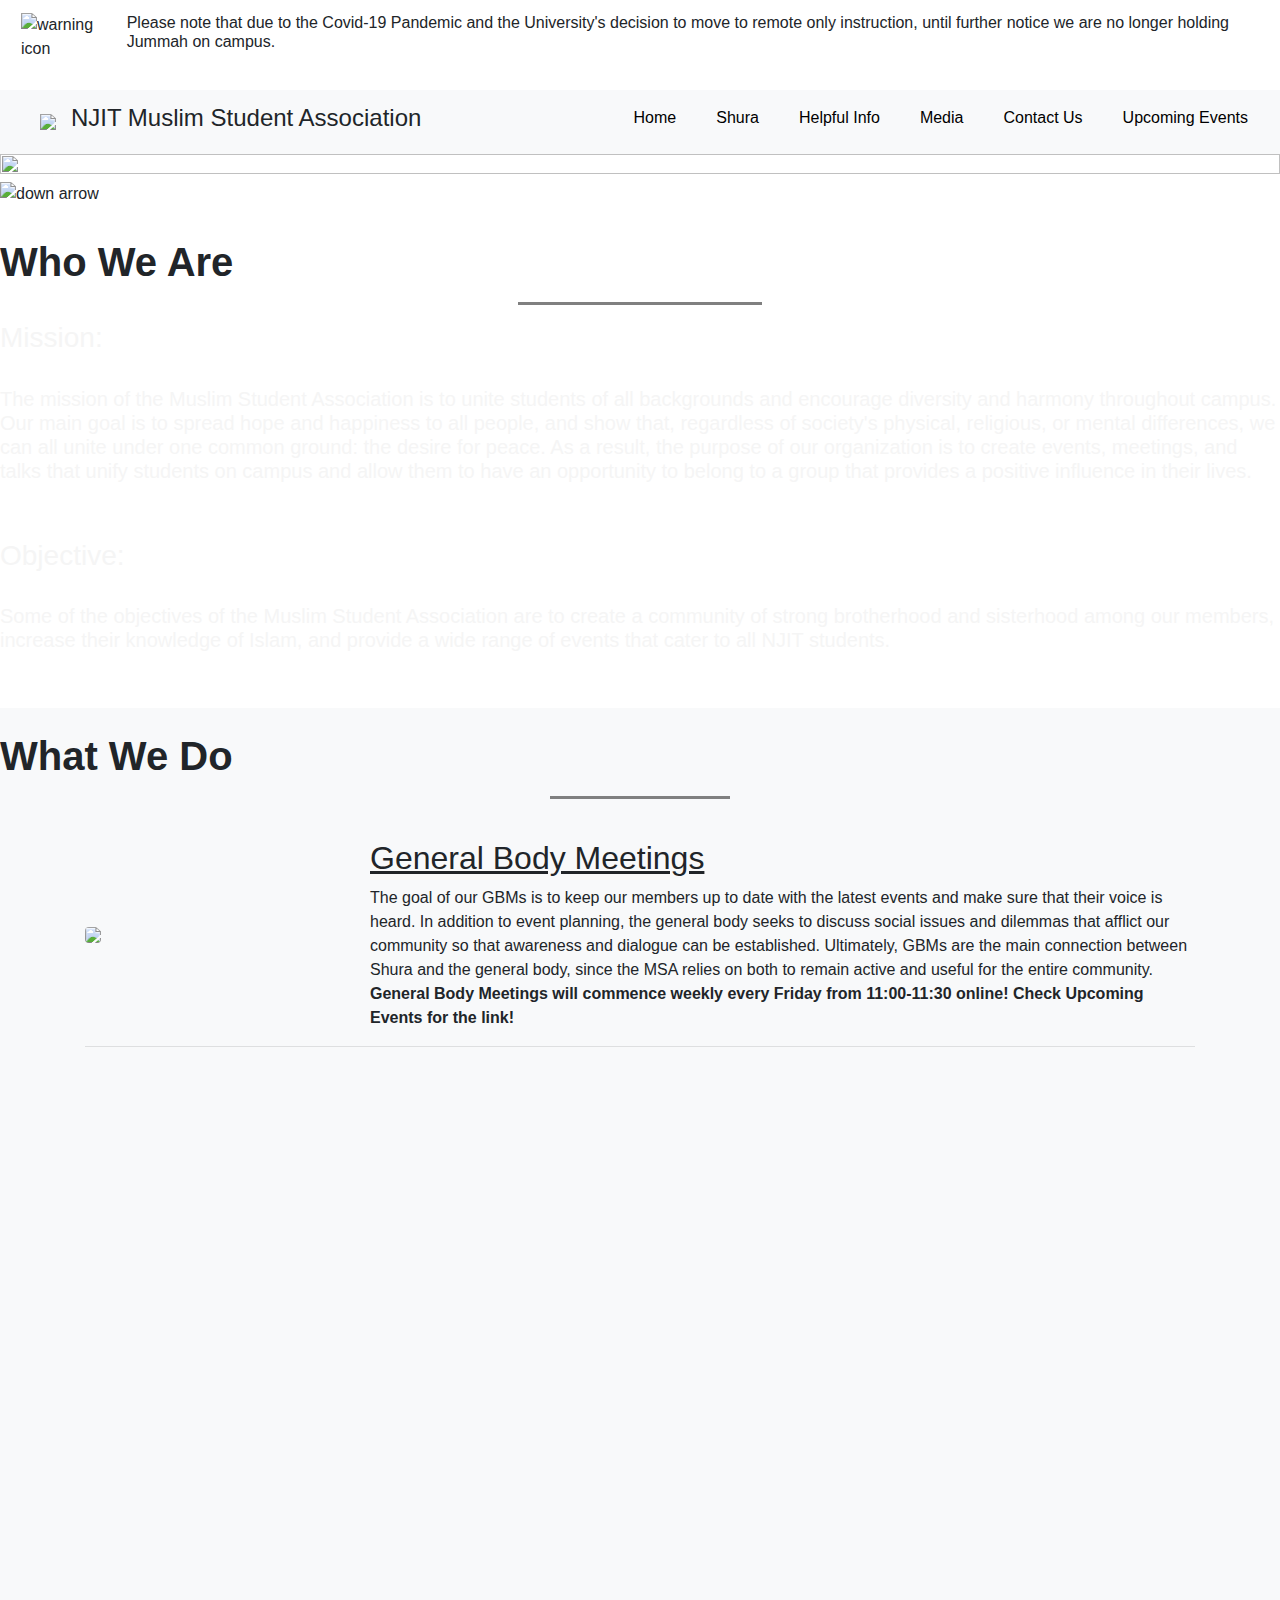
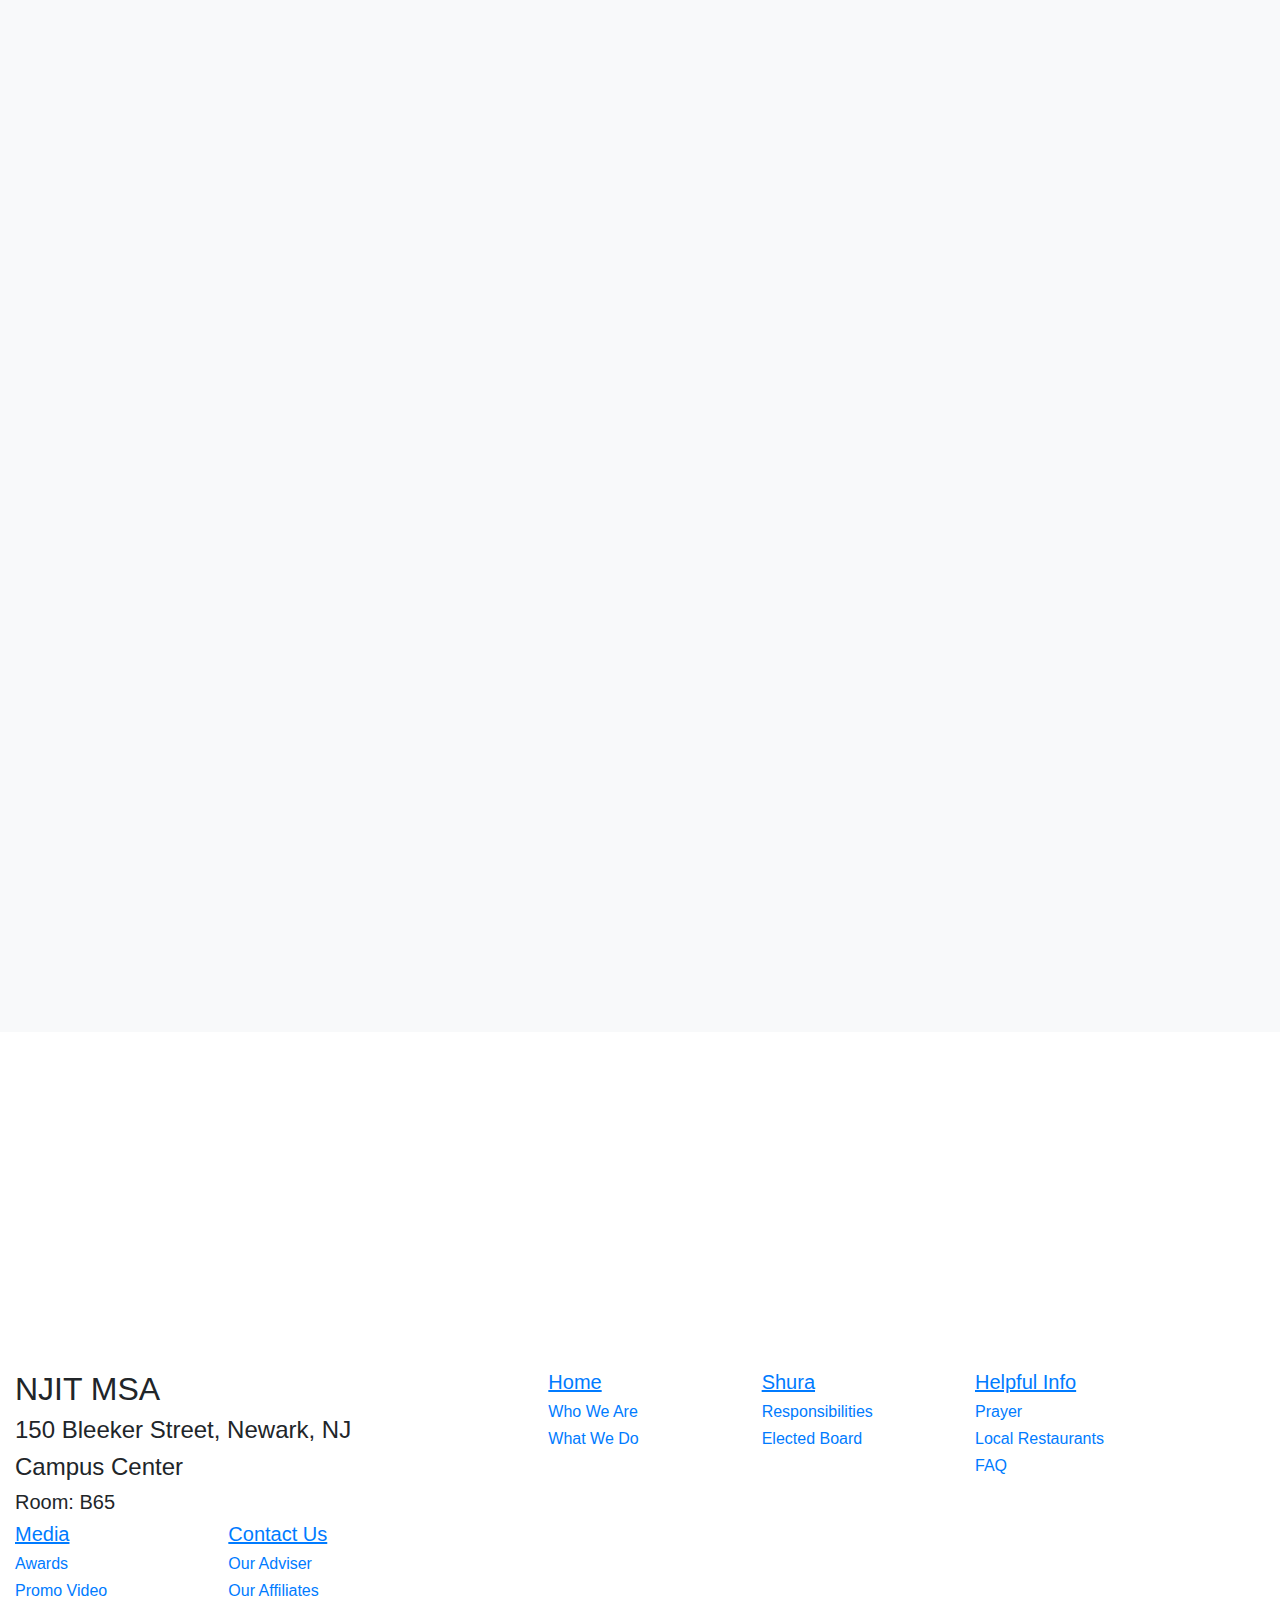
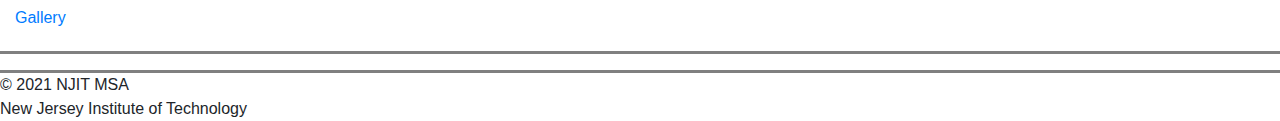
==== index.html @ 6f099ac8 "Footer and shura update, covid alert" ====
<!DOCTYPE html>
<html lang=en>
<head>
<script async src="https://www.googletagmanager.com/gtag/js?id=UA-121225963-1"></script>
<script>window.dataLayer=window.dataLayer||[];function gtag(){dataLayer.push(arguments)}gtag("js",new Date());gtag("config","UA-121225963-1");</script>
<meta charset=utf-8>
<meta name=viewport content="width=device-width, initial-scale=1, shrink-to-fit=no">
<meta name=description content="Official Homepage for the NJIT Muslim Student Association!">
<meta name=keywords content="njit, muslim, muslims, muslim student association, msa, njit msa, njit muslim, njit muslim student association, islam">
<link rel=icon type=image/png sizes=32x32 href=favicon-32x32.png>
<link rel=icon type=image/png sizes=16x16 href=favicon-16x16.png>
<link rel=stylesheet href=https://cdnjs.cloudflare.com/ajax/libs/twitter-bootstrap/4.1.1/css/bootstrap.min.css>
<link rel=stylesheet href=https://cdnjs.cloudflare.com/ajax/libs/animate.css/3.5.2/animate.min.css>
<link rel=stylesheet href=https://use.fontawesome.com/releases/v5.0.13/css/all.css integrity=sha384-DNOHZ68U8hZfKXOrtjWvjxusGo9WQnrNx2sqG0tfsghAvtVlRW3tvkXWZh58N9jp crossorigin=anonymous>
<link rel=stylesheet href=https://cdnjs.cloudflare.com/ajax/libs/fancybox/3.3.5/jquery.fancybox.min.css>
<link rel=stylesheet href=css/mainStyles.css>
<link rel=stylesheet href=css/indexStyles.css>
<title>NJIT MSA</title>
</head>
<body>
    <div class = "alert row">
        <div class = "col-1 alert-icon">
            <img src="Media/icons8-medium-risk-50.png" alt = "warning icon">
        </div>
    <div class = "col-11 alert-text">
        <h6>Please note that due to the Covid-19 Pandemic and the University's decision to move to remote only instruction, until further notice we are no longer holding Jummah on campus.</h6>
    </div>
    </div>
<nav class="navbar sticky-top navbar-light navbar-expand-lg bg-light" style=width:100%>
<a class="ml-4 navbar-brand" style=max-width:30%>
<div class="d-none d-lg-flex" style=display:flex;align-items:center>
<img src=logoThumb.png style=width:13vh href = index.html>
<h4 class="d-none d-lg-block d-xl-none" style=padding-left:4%>NJIT MSA</h4>
<h4 class="d-none d-xl-block" style=padding-left:4%>NJIT Muslim Student Association</h4>
</div>
<span class="d-lg-none navbar-brand">Home</span>
</a>
<button type=button class="navbar-toggler mr-2" data-toggle=collapse data-target=#navbarSupportedContent>
<span class=navbar-toggler-icon></span>
</button>
<div class="collapse navbar-collapse" id=navbarSupportedContent>
<ul class="navbar-nav ml-auto" style=padding-bottom:1%>
<li class="nav-item active">
<a style=color:black href=index.html class="nav-link mr-4 underline_text top">Home</a>
</li>
<li class=nav-item>
<a style=color:black href=shura.html class="nav-link mr-4">Shura</a>
</li>
<li class=nav-item>
<a style=color:black href=helpfulInfo.html class="nav-link mr-4">Helpful Info</a>
</li>
<li class=nav-item>
<a style=color:black href=media.html class="nav-link mr-4">Media</a>
</li>
<li class=nav-item>
<a style=color:black href=contact.html class="nav-link mr-4">Contact Us</a>
</li>
<li class="nav-item mr-2">
<a data-fancybox data-type=iframe data-src="https://calendar.google.com/calendar/embed?src=njitmsa%40gmail.com&ctz=America%2FNew_York" width=100% height=100% frameborder=0 scrolling=no style=color:black class="nav-link frame">Upcoming Events
</a>
</li>
</ul>
</div>
</nav>
<img src=Index/cover1.jpg style=display:none>
<div class="d-none d-lg-block bg">
<div class="wow zoomInUp" data-wow-delay=.7s>
<img src=Index/Welcome.png style=width:100%;height:40%;text-align:center>
</div>
<img src = "double-chevron-down.png" alt = "down arrow" class = down-button>
<!-- <span class="fa-layers fa-fw">
<i class="fas fa-angle-double-down fa-2x down-button down-button2"></i>
<i class="far fa-circle fa-3x down-button"></i>
</span> -->
</div>
<div class="d-lg-none mobile-bg"></div>
<span class=anchor id=About></span>
<div class=about>
<div class=tight>
<div class=row>
<div class=col-12>
<br>
<h3><i></i></h3>
<div class="wow zoomIn" data-wow-delay=.5s>
<h1><b>Who We Are</b></h1>
<hr class="d-none d-md-block" style=width:19%;border-top:3.7px;border-style:solid>
<hr class=d-md-none style=width:55%;border-top:3px;border-style:solid>
</div>
<div class="wow fadeInUpBig" data-wow-delay=.5s>
<h3 style=color:whiteSmoke>Mission:</h3>
<br>
<h5 style=color:whiteSmoke>
The mission of the Muslim Student Association is to unite students of all backgrounds and encourage diversity and harmony throughout campus.
Our main goal is to spread hope and happiness to all people, and show that, regardless of society's physical, religious, or mental differences, we can all unite under one common ground: the desire for peace.
As a result, the purpose of our organization is to create events, meetings, and talks that unify students on campus and allow them to have an opportunity to belong to a group that provides a positive influence in their lives.
</h5>
<br><br>
<h3 style=color:whiteSmoke>Objective:</h3>
<br>
<h5 style=color:whiteSmoke>
Some of the objectives of the Muslim Student Association are to create a community of strong brotherhood and sisterhood among our members, increase their knowledge of Islam, and provide a wide range of events that cater to all NJIT students.
</h5>
<br>
<br>
</div>
</div>
</div>
</div>
</div>
<span class=anchor id=Services></span>
<div class="services bg-light">
<br>
<div class="wow zoomIn" data-wow-delay=.5s>
<h1><b>What We Do</b></h1>
<hr class="d-none d-md-block" style=width:14%;border-top:3px;border-style:solid>
<hr class=d-md-none style=width:55%;border-top:3px;border-style:solid>
</div>
<br>
<div class=container>
<div class="wow fadeInRight" data-wow-delay=.5s>
<div class=row>
<div class="col-12 d-lg-none">
<h2><u>General Body Meetings</u></h2>
<br>
<a href=Index/generalBody.jpg data-fancybox><img class=rounded src=Index/generalBodyThumb.jpg style=width:80%;margin-bottom:2.5vh></a>
</div>
<div class="d-none d-lg-block col-lg-3 my-auto">
<a href=Index/generalBody.jpg data-fancybox class=imgZoom><img class=rounded src=Index/generalBodyThumb.jpg style=width:100%></a>
</div>
<div class="col-12 col-lg-9">
<h2 class="d-none d-lg-block"><u>General Body Meetings</u></h2>
The goal of our GBMs is to keep our members up to date with the latest events and make sure that their voice is heard.
In addition to event planning, the general body seeks to discuss social issues and dilemmas that afflict our community so that awareness and dialogue can be established.
Ultimately, GBMs are the main connection between Shura and the general body, since the MSA relies on both to remain active and useful for the entire community.
<br>
<b>General Body Meetings will commence weekly every Friday from 11:00-11:30 online! Check Upcoming Events for the link!</b>
</div>
</div>
<hr class=divider>
</div>
<div class="wow fadeInLeft" data-wow-delay=.5s>
<div class=row>
<div class="col-12 d-lg-none">
<h2><u>Dawah Meetings</u></h2>
<br>
<a href=Index/dawah.jpg data-fancybox><img class=rounded src=Index/dawah.jpg style=width:80%;margin-bottom:2.5vh></a>
</div>
<div class="col-12 col-lg-9">
<h2 class="d-none d-lg-block"><u>Dawah Meetings</u></h2>
Dawah is a form of worship that requires a general knowledge about Islam.
By conducting Dawah meetings we provide the resources needed in order to
perform the optimal level of dawah for our community.
Our meetings consist of teaching the methedologies as well as acquiring the manners and
charactarisics shown to us by the Prohphet Muhammad (saw).
<br>
<b>Dawah meetings will be held on alternate Mondays from 4:30-5:30. Check Upcoming Events for more details. </b>
</div>
<div class="d-none d-lg-block col-3 my-auto">
<a href=Index/dawah.jpg data-fancybox class=imgZoom><img class=rounded src=Index/dawah.jpg style=width:100%></a>
</div>
</div>
<hr class=divider>
</div>
<div class="wow fadeInRight" data-wow-delay=.5s>
<div class=row>
</div>
</div>
<div class="wow fadeInRight" data-wow-delay=.5s>
<div class=row>
<div class="col-12 d-lg-none">
<h2><u>Volunteering</u></h2>
<br>
<a href=Index/volunteer.jpg data-fancybox><img class=rounded src=Index/volunteerThumb.jpg style=width:80%;margin-bottom:2.5vh></a>
</div>
<div class="d-none d-lg-block col-lg-3 my-auto">
<a href=Index/volunteer.jpg data-fancybox class=imgZoom><img class=rounded src=Index/volunteerThumb.jpg style=width:100%></a>
</div>
<div class="col-12 col-lg-9">
<h2 class="d-none d-lg-block"><u>Volunteering</u></h2>
Need to complete on campus and off campus community service hours?
The MSA holds events at least once a month, either on campus or off campus, where you can get community service hours to fulfill honors requirements.
In the past, we've tutored at the Boys & Girls Club, distributed food to the homeless, and fundraised for local charaties!
<br>
<b>Keep up with our weekly emails and group chats for more information!</b>
</div>
</div>
<hr class=divider>
</div>
<div class="wow fadeInLeft" data-wow-delay=.5s>
<div class=row>
<div class="col-12 d-lg-none">
<h2><u>Academic Review Sessions</u></h2>
<br>
<a href=Index/review.JPG data-fancybox><img class=rounded src=Index/reviewThumb.jpg style=width:80%;margin-bottom:2.5vh></a>
</div>
<div class="col-12 col-lg-9">
<h2 class="d-none d-lg-block"><u>Academic Review Sessions</u></h2>
Have a major exam coming up?
<br>
The MSA holds weekly review sessions where you can
get together with friends and go over lectures, notes, and practice problems.
Our expert tutors are ready to help with Math, Physics, Chemistry, Computer Science, and more!
<br>
<b>Check us out on Discord for more information!</b>
<br>
<a data-fancybox data-type=iframe data-src=https://goo.gl/forms/akD6CHJYrClZzVO13 width=100% style=height:100vh frameborder=0 scrolling=no href=javascript;>
Interested in tutoring? Click here to fill out the form!
</a>
</div>
<div class="d-none d-lg-block col-3 my-auto">
<a href=Index/review.JPG data-fancybox class=imgZoom><img class=rounded src=Index/reviewThumb.jpg style=width:100%></a>
</div>
</div>
<hr class=divider>
</div>
<div class="wow fadeInUp" data-wow-delay=.5s>
<div class=row>
<div class="col-12 d-lg-none">
<h2><u>Brothers & Sisters Game Nights</u></h2>
</div>
<div class="col-6 d-lg-none" style=padding-right:0>
<a href=Index/sistersFull.jpg data-fancybox=brothersAndSistersMobile><img class=rounded src=Index/sisters.jpg style=width:85%;margin-bottom:2.5vh></a>
</div>
<div class="col-6 d-lg-none" style=padding-right:0>
<a href=Index/brothersFull.jpg data-fancybox=brothersAndSistersMobile><img class=rounded src=Index/brothers.jpg style=width:85%;margin-bottom:2.5vh></a>
</div>
<div class="d-none d-lg-block col-3 my-auto">
<a href=Index/sistersFull.jpg data-fancybox=brothersAndSisters class=imgZoom><img class=rounded src=Index/sisters.jpg style=width:100%></a>
</div>
<div class="col-12 col-lg-6">
<h2 class="d-none d-lg-block"><u>Brothers & Sisters Game Nights</u></h2>
Want a night with the boys, or looking to spend time with your sisters?
<br>
We offer separate brothers and sisters nights with fun activities ranging from dodgeball to paint nights!
Meet new people, participate in friendly banter, and take time to relax from the college heat.
</div>
<div class="d-none d-lg-block col-3 my-auto">
<a href=Index/brothersFull.jpg data-fancybox=brothersAndSisters class=imgZoom><img class=rounded src=Index/brothers.jpg style=width:100%></a>
</div>
</div>
<hr class=divider>
</div>
<div class="wow fadeInDown" data-wow-delay=.5s>
<div class=row>
<div class=col-12>
<h2><u>Fun Events</u></h2>
The MSA holds regular events open to all!
<br>
Whether you're looking for knowledge, entertainment, or simply to be in the company of you fellow Muslim peers, there is something for everyone!
</div>
</div>
<br>
<div class="row d-none d-lg-flex">
<div class=col-3>
<a href=Index/event1Full.jpg data-fancybox=events class=imgZoom><img class=rounded src=Index/event1.jpg style=width:100%></a>
</div>
<div class=col-3>
<a href=Index/event2Full.jpg data-fancybox=events class=imgZoom><img class=rounded src=Index/event2.jpg style=width:100%></a>
</div>
<div class=col-3>
<a href=Index/event3Full.jpg data-fancybox=events class=imgZoom><img class=rounded src=Index/event3.jpg style=width:100%></a>
</div>
<div class=col-3>
<a href=Index/event4Full.jpg data-fancybox=events class=imgZoom><img class=rounded src=Index/event4.jpg style=width:100%></a>
</div>
</div>
<div id=IndexCarousel class="col-12 d-lg-none carousel slide" style=padding-left:0 data-ride=carousel>
<div class=carousel-inner>
<div class="carousel-item active">
<img src=Index/event1.jpg class="d-block w-75" style=margin:auto>
</div>
<div class=carousel-item>
<img src=Index/event2.jpg class="d-block w-75" style=margin:auto>
</div>
<div class=carousel-item>
<img src=Index/event3.jpg class="d-block w-75" style=margin:auto>
</div>
<div class=carousel-item>
<img src=Index/event4.jpg class="d-block w-75" style=margin:auto>
</div>
</div>
<a class=carousel-control-prev href=#IndexCarousel role=button data-slide=prev>
<span class=carousel-control-prev-icon></span>
</a>
<a class=carousel-control-next href=#IndexCarousel role=button data-slide=next>
<span class=carousel-control-next-icon></span>
</a>
</div>
<div class=row>
<div class=col-12>
<br>
<a style=color:black href=media.html#Gallery>
<h5>Check Out Our Gallery For More!</h5>
</a>
</div>
</div>
</div>
<div class="wow fadeInUp" data-wow-delay=.5s>
<hr class=divider>
<div class=row>
<div class="col-12 col-lg-4">
<a data-fancybox data-type=iframe data-src=https://goo.gl/forms/98XqROx7Rw4GJpO12 width=100% style=height:100vh frameborder=0 scrolling=no class=frame>
<h3><u>Roommate Matching</u></h3>
<img class=rounded src=Index/roommate.png style=width:50%;height:35vh;max-width:100%>
</a>
<br><br>
<p>
Dorming on campus? Fill out the form below to be placed on our roommate matching list.
We will try our best to pair you up with other residents from within the community!
</p>
</div>
<div class="col-12 col-lg-4">
<a data-fancybox data-type=iframe data-src=https://goo.gl/forms/PVZLiA0KYlwxyQMW2 width=100% style=height:100vh frameborder=0 scrolling=no class=frame>
<h3><u>Book Loans</u></h3>
<img class=rounded src=Index/bookThumb.png style=width:55%;height:35vh;max-width:100%>
</a>
<br><br>
<p>
You heard that right! NJIT MSA has numerous used books that students can borrow for the
semester for FREE! Please submit the form, and we'll get back to you as soon as we can!
</p>
</div>
<div class="col-12 col-lg-4">
<a data-fancybox data-type=iframe data-src=https://goo.gl/forms/BMpfsa46qSitAE7M2 width=100% style=height:100vh frameborder=0 scrolling=no class=frame>
<h3><u>I-Clicker Rentals</u></h3>
<img class=rounded src=Index/iclicker.png style=width:50%;height:35vh;max-width:100%>
</a>
<br><br>
<p>
Need an I-Clicker for the semester? The MSA has many to offer! Fill out the form above, and we'll let you know if one is available!
I-Clickers are offered on a first come, first serve basis.
</p>
</div>
</div>
<br class="d-none d-lg-block"><br class=d-lg-block>
</div>
</div>
</div>
<div id=Email>
<div class=container>
<div class=row>
<div class=col-12>
<br>
<br>
<div class="wow fadeInLeft" data-wow-delay=.5s>
<h1>Interested In Learning More?</h1>
</div>
<br> <br>
<div class="wow fadeInRight" data-wow-delay=.4s>
<h3>Join Our Emailing List To Get All Of The Latest News And Updates!</h3>
</div>
<br>
<div class="wow fadeInUp" data-wow-delay=.4s>
    <a data-fancybox data-type="iframe"
    data-src="https://docs.google.com/forms/d/e/1FAIpQLSeX2ImF7GrGnowOPjek2pqtntBzeTGRV9un71obyGN68rQPVw/viewform?usp=sf_link"
    width="100%" style="height: 100vh;" frameborder="0" scrolling="no" href="javascript:;">
    <button type="button" class="btn btn-lg btn-light">Sign Up!</button></a>
</div>
<br><br>
</div>
</div>
</div>
</div>
<!-- Footer -->
<div class=footer1>
<div class=container-fluid>
<br>
<div class=row>
<div class="col-12 col-lg-5">
<h2>NJIT MSA</h2>
<h4>150 Bleeker Street, Newark, NJ</h4>
<h4>Campus Center</h4>
<h5>Room: B65</h5>
<div class=d-lg-none>
<br><br>
<hr style=width:100%;border-top:1px;border-style:solid>
</div>
</div>
<div class="col-12 col-lg-2">
<a href=index.html>
<h5><u>Home</u></h5>
</a>
<a href=index.html#About>
<h6>Who We Are</h6>
</a>
<a href=index.html#Services>
<h6>What We Do</h6>
</a>
<div class=d-lg-none>
<br><br>
<hr style=width:100%;border-top:1px;border-style:solid>
</div>
</div>
<div class="col-12 col-lg-2">
<a href=shura.html>
<h5><u>Shura</u></h5>
</a>
<a href=shura.html#Responsiblities>
<h6>Responsibilities</h6>
</a>
<a href=shura.html#Board>
<h6>Elected Board</h6>
</a>
<div class=d-lg-none>
<br><br>
<hr style=width:100%;border-top:1px;border-style:solid>
</div>
</div>
<div class="col-12 col-lg-2">
<a href=helpfulInfo.html>
<h5><u>Helpful Info</u></h5>
</a>
<a href=helpfulInfo.html#Prayer>
<h6>Prayer</h6>
</a>
<a href=helpfulInfo.html#Restaurants>
<h6>Local Restaurants</h6>
</a>
<a href=helpfulInfo.html#FAQ>
<h6>FAQ</h6>
</a>
<div class=d-lg-none>
<br><br>
<hr style=width:100%;border-top:1px;border-style:solid>
</div>
</div>
<div class="col-12 col-lg-2">
<a href=media.html>
<h5><u>Media</u></h5>
</a>
<a href=media.html#Awards>
<h6>Awards</h6>
</a>
<a href=media.html#Video>
<h6>Promo Video</h6>
</a>
<a href=media.html#Gallery>
<h6>Gallery</h6>
</a>
<div class=d-lg-none>
<br><br>
<hr style=width:100%;border-top:1px;border-style:solid>
</div>
</div>
<div class="col-12 col-lg-2">
<a href=contact.html>
<h5><u>Contact Us</u></h5>
</a>
<a href=contact.html#Adviser>
<h6>Our Adviser</h6>
</a>
<a href=contact.html#Friends>
<h6>Our Affiliates</h6>
</a>
<div class=d-lg-none>
<br><br>
</div>
</div>
</div>
</div>
</div>
<div class=row>
<div class="col-12 footer2">
<hr style=width:100%;border-top:3px;border-style:solid>
<a href=https://twitter.com/njitmsa target=_blank><i class="fab fa-twitter"></i></a>
<a href=https://www.instagram.com/njitmsa target=_blank><i class="fab fa-instagram"></i></a>
<a href=https://www.facebook.com/NJITMSA/ target=_blank><i class="fab fa-facebook"></i></a>
<a href=https://www.snapchat.com/add/njit_msa target=_blank><i class="fab fa-snapchat-ghost"></i></a>
<a href=https://www.youtube.com/user/njitmsa target=_blank><i class="fab fa-youtube"></i></a>
<a href=https://discord.gg/jjdtUf4 target=_blank><i class="fab fa-discord"></i></a>
<hr style=width:100%;border-top:3px;border-style:solid;margin-bottom:0>
</div>
</div>
<div class=row>
<div class="col-12 footer3">
&copy; 2021 NJIT MSA
<br>
New Jersey Institute of Technology
</div>
</div>
<i class="fas fa-chevron-circle-up fa-3x top-button"></i>
<!-- End Footer -->
<script src=https://cdnjs.cloudflare.com/ajax/libs/jquery/3.2.1/jquery.min.js></script>
<script src=js/jquery.easeScroll.js></script>
<script src=https://cdnjs.cloudflare.com/ajax/libs/twitter-bootstrap/4.1.1/js/bootstrap.min.js integrity=sha384-smHYKdLADwkXOn1EmN1qk/HfnUcbVRZyYmZ4qpPea6sjB/pTJ0euyQp0Mk8ck+5T crossorigin=anonymous></script>
<script src=https://cdnjs.cloudflare.com/ajax/libs/wow/1.1.2/wow.min.js></script>
<script src=https://cdnjs.cloudflare.com/ajax/libs/fancybox/3.3.5/jquery.fancybox.min.js></script>
<script src=js/mainScript.js></script>
<script>new WOW({mobile:false}).init();</script>
<script>$(".down-button").on("click",function(){$("html,body").animate({scrollTop:$("#About").offset().top+"px"},1000,"swing")});</script>
</body>
</html>
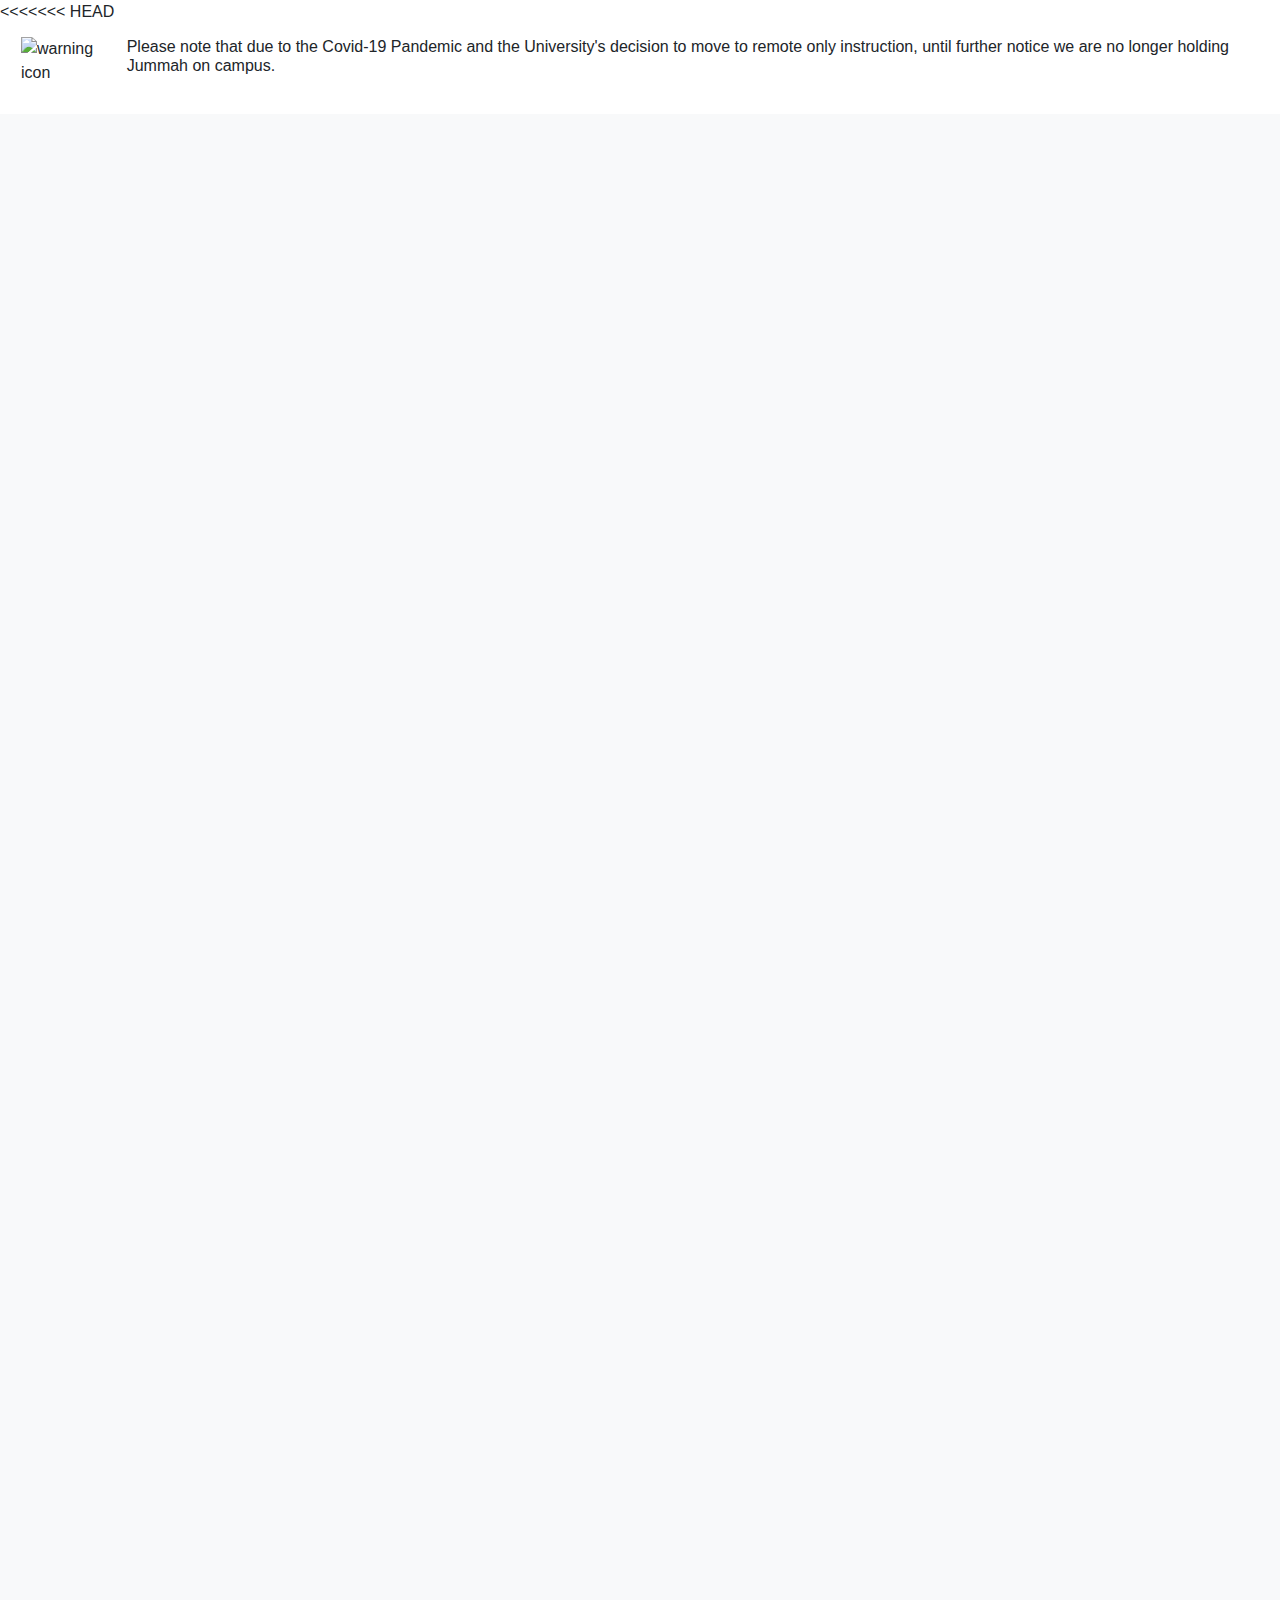
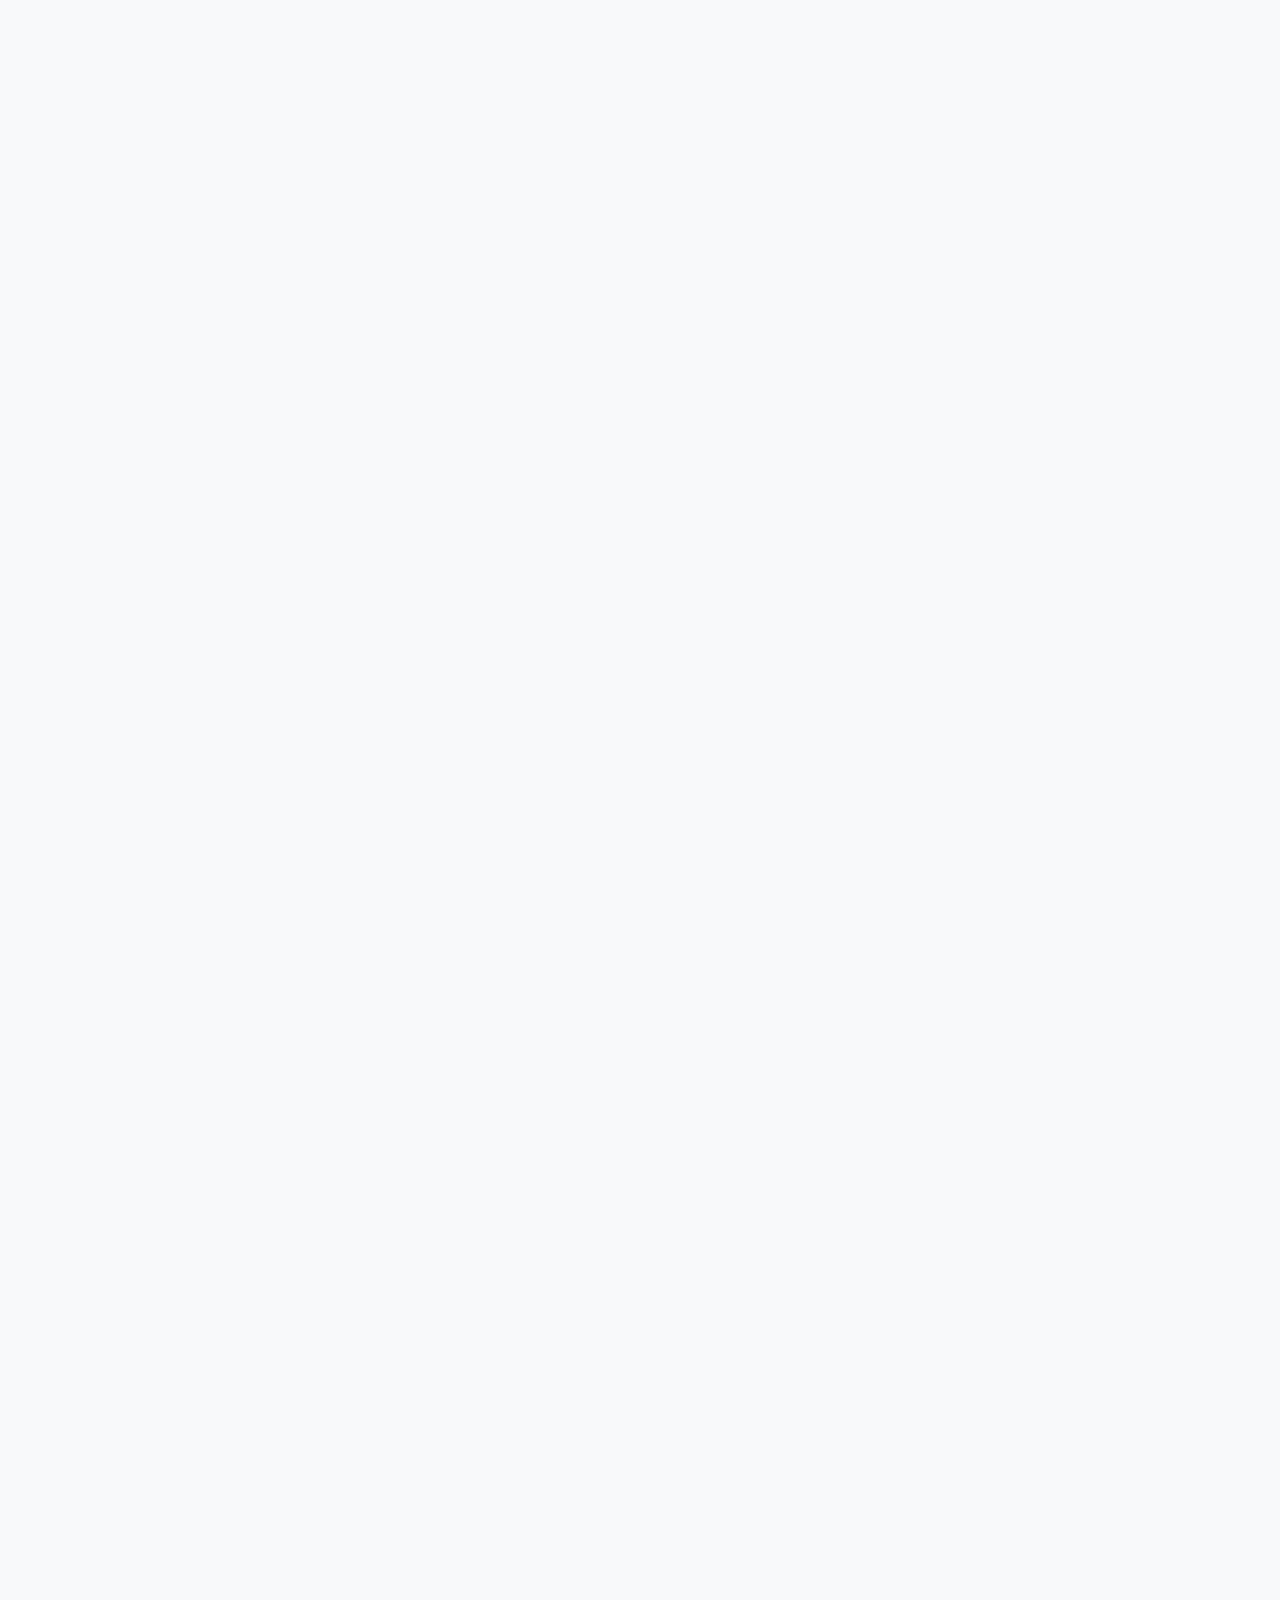
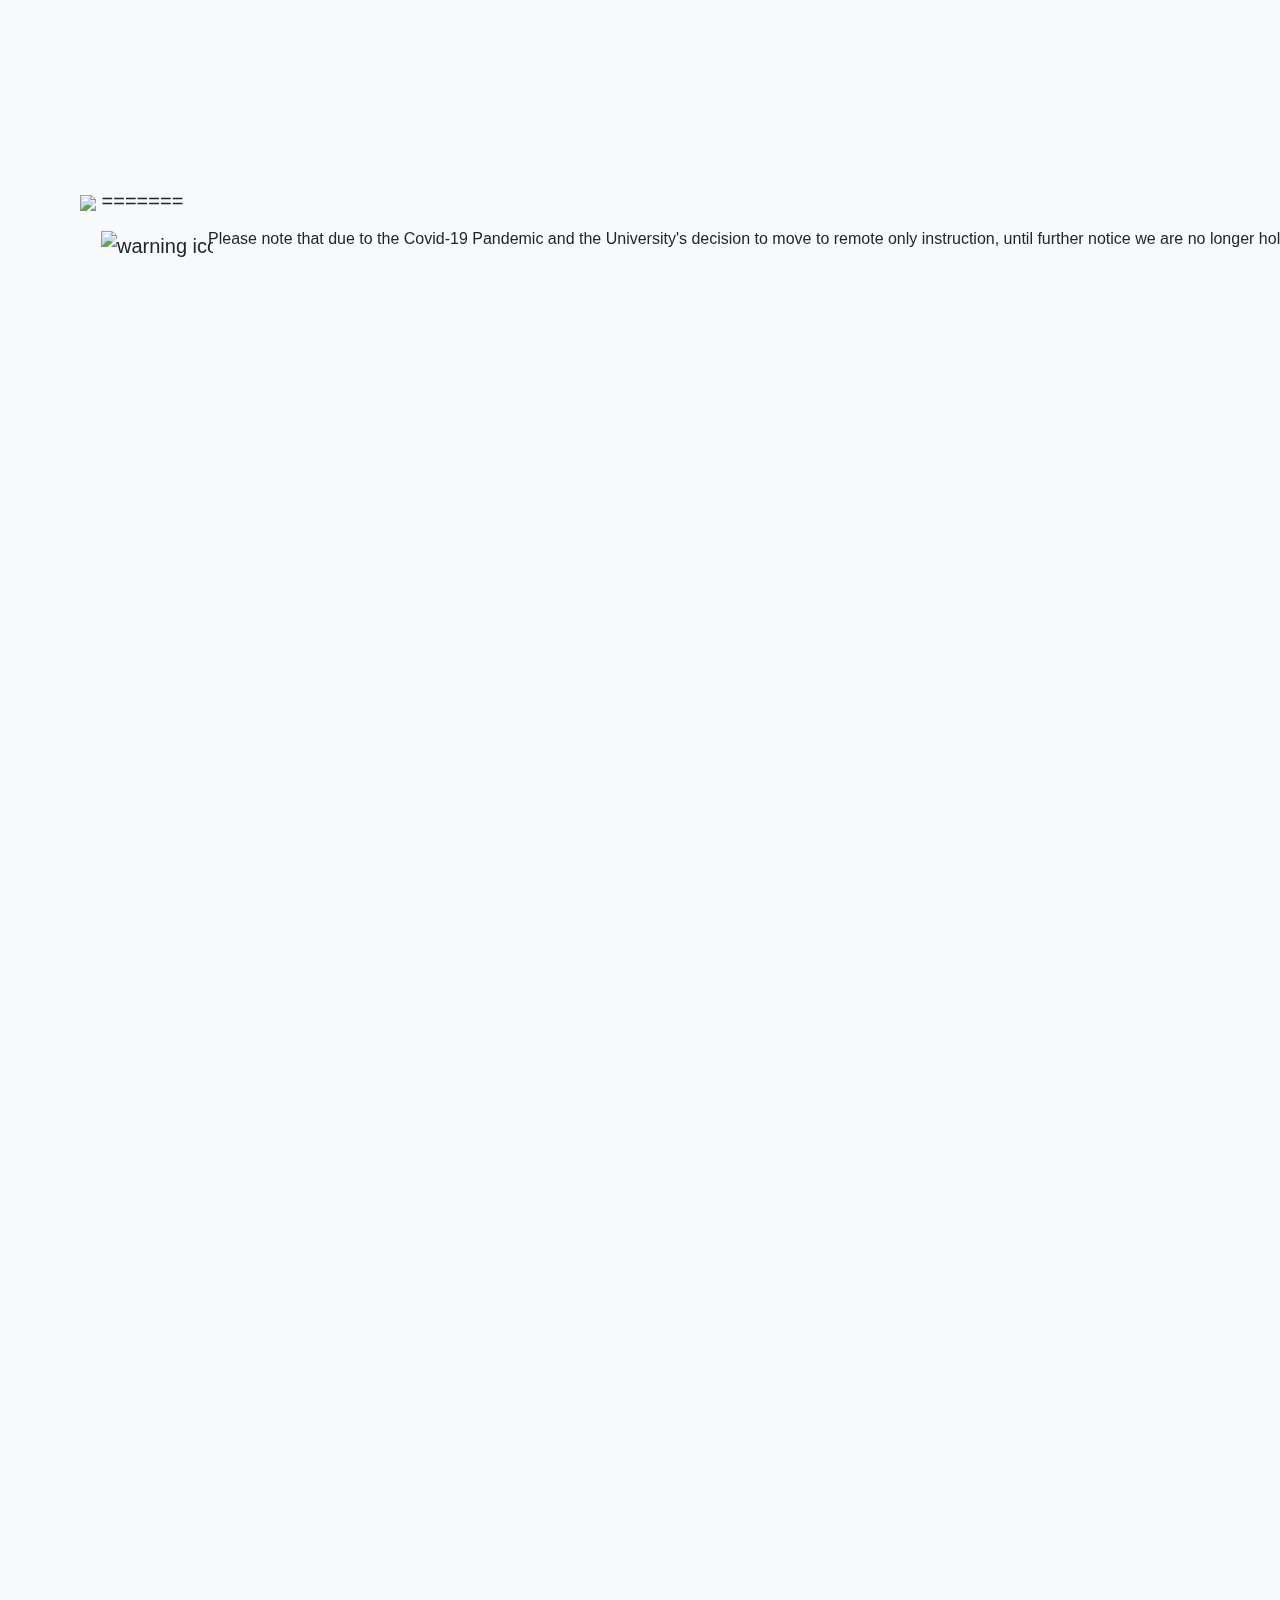
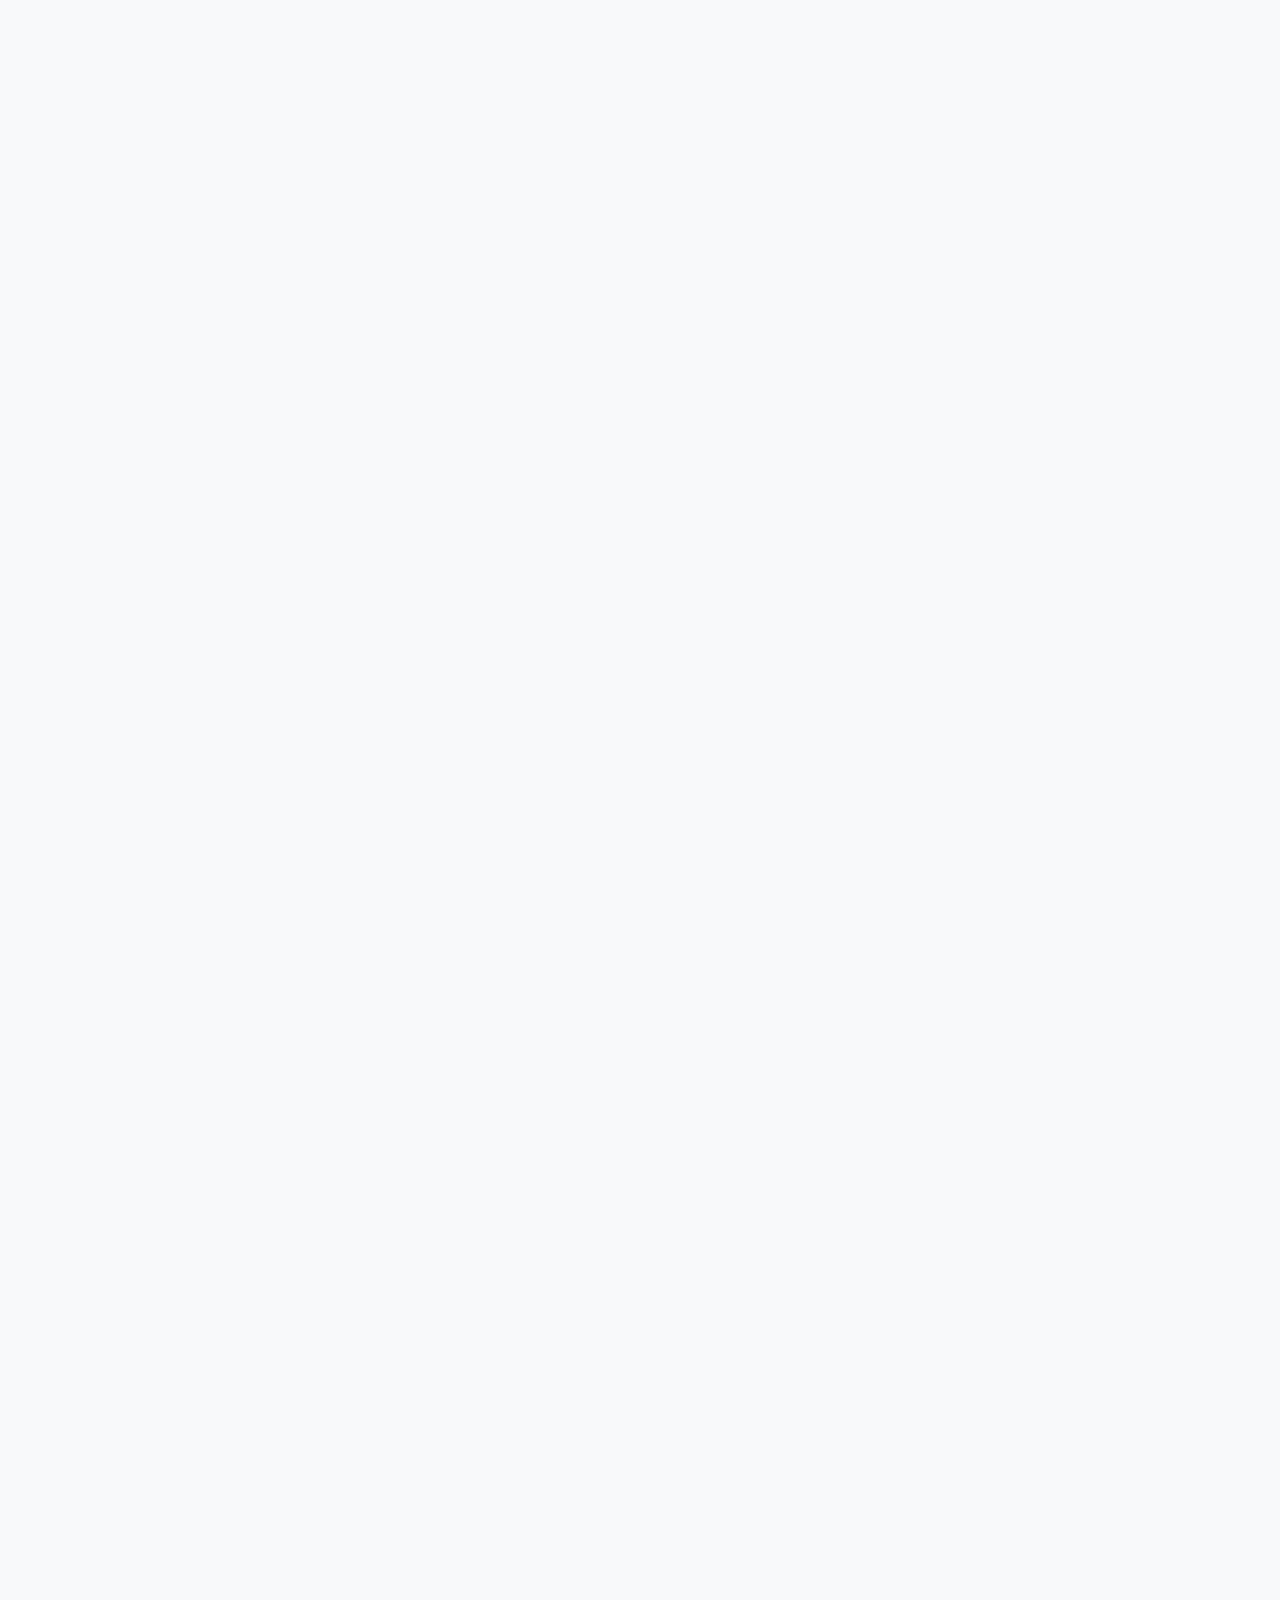
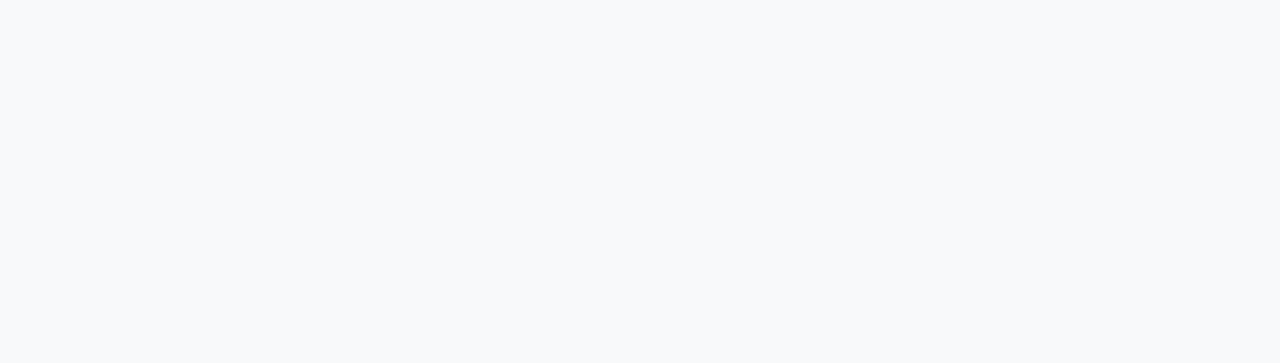
==== commit 3c9679c1: "Add files via upload" ====
--- a/index.html
+++ b/index.html
@@ -1,492 +1,522 @@
-<!DOCTYPE html>
-<html lang=en>
-<head>
-<script async src="https://www.googletagmanager.com/gtag/js?id=UA-121225963-1"></script>
-<script>window.dataLayer=window.dataLayer||[];function gtag(){dataLayer.push(arguments)}gtag("js",new Date());gtag("config","UA-121225963-1");</script>
-<meta charset=utf-8>
-<meta name=viewport content="width=device-width, initial-scale=1, shrink-to-fit=no">
-<meta name=description content="Official Homepage for the NJIT Muslim Student Association!">
-<meta name=keywords content="njit, muslim, muslims, muslim student association, msa, njit msa, njit muslim, njit muslim student association, islam">
-<link rel=icon type=image/png sizes=32x32 href=favicon-32x32.png>
-<link rel=icon type=image/png sizes=16x16 href=favicon-16x16.png>
-<link rel=stylesheet href=https://cdnjs.cloudflare.com/ajax/libs/twitter-bootstrap/4.1.1/css/bootstrap.min.css>
-<link rel=stylesheet href=https://cdnjs.cloudflare.com/ajax/libs/animate.css/3.5.2/animate.min.css>
-<link rel=stylesheet href=https://use.fontawesome.com/releases/v5.0.13/css/all.css integrity=sha384-DNOHZ68U8hZfKXOrtjWvjxusGo9WQnrNx2sqG0tfsghAvtVlRW3tvkXWZh58N9jp crossorigin=anonymous>
-<link rel=stylesheet href=https://cdnjs.cloudflare.com/ajax/libs/fancybox/3.3.5/jquery.fancybox.min.css>
-<link rel=stylesheet href=css/mainStyles.css>
-<link rel=stylesheet href=css/indexStyles.css>
-<title>NJIT MSA</title>
-</head>
-<body>
-    <div class = "alert row">
-        <div class = "col-1 alert-icon">
-            <img src="Media/icons8-medium-risk-50.png" alt = "warning icon">
-        </div>
-    <div class = "col-11 alert-text">
-        <h6>Please note that due to the Covid-19 Pandemic and the University's decision to move to remote only instruction, until further notice we are no longer holding Jummah on campus.</h6>
-    </div>
-    </div>
-<nav class="navbar sticky-top navbar-light navbar-expand-lg bg-light" style=width:100%>
-<a class="ml-4 navbar-brand" style=max-width:30%>
-<div class="d-none d-lg-flex" style=display:flex;align-items:center>
-<img src=logoThumb.png style=width:13vh href = index.html>
-<h4 class="d-none d-lg-block d-xl-none" style=padding-left:4%>NJIT MSA</h4>
-<h4 class="d-none d-xl-block" style=padding-left:4%>NJIT Muslim Student Association</h4>
-</div>
-<span class="d-lg-none navbar-brand">Home</span>
-</a>
-<button type=button class="navbar-toggler mr-2" data-toggle=collapse data-target=#navbarSupportedContent>
-<span class=navbar-toggler-icon></span>
-</button>
-<div class="collapse navbar-collapse" id=navbarSupportedContent>
-<ul class="navbar-nav ml-auto" style=padding-bottom:1%>
-<li class="nav-item active">
-<a style=color:black href=index.html class="nav-link mr-4 underline_text top">Home</a>
-</li>
-<li class=nav-item>
-<a style=color:black href=shura.html class="nav-link mr-4">Shura</a>
-</li>
-<li class=nav-item>
-<a style=color:black href=helpfulInfo.html class="nav-link mr-4">Helpful Info</a>
-</li>
-<li class=nav-item>
-<a style=color:black href=media.html class="nav-link mr-4">Media</a>
-</li>
-<li class=nav-item>
-<a style=color:black href=contact.html class="nav-link mr-4">Contact Us</a>
-</li>
-<li class="nav-item mr-2">
-<a data-fancybox data-type=iframe data-src="https://calendar.google.com/calendar/embed?src=njitmsa%40gmail.com&ctz=America%2FNew_York" width=100% height=100% frameborder=0 scrolling=no style=color:black class="nav-link frame">Upcoming Events
-</a>
-</li>
-</ul>
-</div>
-</nav>
-<img src=Index/cover1.jpg style=display:none>
-<div class="d-none d-lg-block bg">
-<div class="wow zoomInUp" data-wow-delay=.7s>
-<img src=Index/Welcome.png style=width:100%;height:40%;text-align:center>
-</div>
-<img src = "double-chevron-down.png" alt = "down arrow" class = down-button>
-<!-- <span class="fa-layers fa-fw">
-<i class="fas fa-angle-double-down fa-2x down-button down-button2"></i>
-<i class="far fa-circle fa-3x down-button"></i>
-</span> -->
-</div>
-<div class="d-lg-none mobile-bg"></div>
-<span class=anchor id=About></span>
-<div class=about>
-<div class=tight>
-<div class=row>
-<div class=col-12>
-<br>
-<h3><i></i></h3>
-<div class="wow zoomIn" data-wow-delay=.5s>
-<h1><b>Who We Are</b></h1>
-<hr class="d-none d-md-block" style=width:19%;border-top:3.7px;border-style:solid>
-<hr class=d-md-none style=width:55%;border-top:3px;border-style:solid>
-</div>
-<div class="wow fadeInUpBig" data-wow-delay=.5s>
-<h3 style=color:whiteSmoke>Mission:</h3>
-<br>
-<h5 style=color:whiteSmoke>
-The mission of the Muslim Student Association is to unite students of all backgrounds and encourage diversity and harmony throughout campus.
-Our main goal is to spread hope and happiness to all people, and show that, regardless of society's physical, religious, or mental differences, we can all unite under one common ground: the desire for peace.
-As a result, the purpose of our organization is to create events, meetings, and talks that unify students on campus and allow them to have an opportunity to belong to a group that provides a positive influence in their lives.
-</h5>
-<br><br>
-<h3 style=color:whiteSmoke>Objective:</h3>
-<br>
-<h5 style=color:whiteSmoke>
-Some of the objectives of the Muslim Student Association are to create a community of strong brotherhood and sisterhood among our members, increase their knowledge of Islam, and provide a wide range of events that cater to all NJIT students.
-</h5>
-<br>
-<br>
-</div>
-</div>
-</div>
-</div>
-</div>
-<span class=anchor id=Services></span>
-<div class="services bg-light">
-<br>
-<div class="wow zoomIn" data-wow-delay=.5s>
-<h1><b>What We Do</b></h1>
-<hr class="d-none d-md-block" style=width:14%;border-top:3px;border-style:solid>
-<hr class=d-md-none style=width:55%;border-top:3px;border-style:solid>
-</div>
-<br>
-<div class=container>
-<div class="wow fadeInRight" data-wow-delay=.5s>
-<div class=row>
-<div class="col-12 d-lg-none">
-<h2><u>General Body Meetings</u></h2>
-<br>
-<a href=Index/generalBody.jpg data-fancybox><img class=rounded src=Index/generalBodyThumb.jpg style=width:80%;margin-bottom:2.5vh></a>
-</div>
-<div class="d-none d-lg-block col-lg-3 my-auto">
-<a href=Index/generalBody.jpg data-fancybox class=imgZoom><img class=rounded src=Index/generalBodyThumb.jpg style=width:100%></a>
-</div>
-<div class="col-12 col-lg-9">
-<h2 class="d-none d-lg-block"><u>General Body Meetings</u></h2>
-The goal of our GBMs is to keep our members up to date with the latest events and make sure that their voice is heard.
-In addition to event planning, the general body seeks to discuss social issues and dilemmas that afflict our community so that awareness and dialogue can be established.
-Ultimately, GBMs are the main connection between Shura and the general body, since the MSA relies on both to remain active and useful for the entire community.
-<br>
-<b>General Body Meetings will commence weekly every Friday from 11:00-11:30 online! Check Upcoming Events for the link!</b>
-</div>
-</div>
-<hr class=divider>
-</div>
-<div class="wow fadeInLeft" data-wow-delay=.5s>
-<div class=row>
-<div class="col-12 d-lg-none">
-<h2><u>Dawah Meetings</u></h2>
-<br>
-<a href=Index/dawah.jpg data-fancybox><img class=rounded src=Index/dawah.jpg style=width:80%;margin-bottom:2.5vh></a>
-</div>
-<div class="col-12 col-lg-9">
-<h2 class="d-none d-lg-block"><u>Dawah Meetings</u></h2>
-Dawah is a form of worship that requires a general knowledge about Islam.
-By conducting Dawah meetings we provide the resources needed in order to
-perform the optimal level of dawah for our community.
-Our meetings consist of teaching the methedologies as well as acquiring the manners and
-charactarisics shown to us by the Prohphet Muhammad (saw).
-<br>
-<b>Dawah meetings will be held on alternate Mondays from 4:30-5:30. Check Upcoming Events for more details. </b>
-</div>
-<div class="d-none d-lg-block col-3 my-auto">
-<a href=Index/dawah.jpg data-fancybox class=imgZoom><img class=rounded src=Index/dawah.jpg style=width:100%></a>
-</div>
-</div>
-<hr class=divider>
-</div>
-<div class="wow fadeInRight" data-wow-delay=.5s>
-<div class=row>
-</div>
-</div>
-<div class="wow fadeInRight" data-wow-delay=.5s>
-<div class=row>
-<div class="col-12 d-lg-none">
-<h2><u>Volunteering</u></h2>
-<br>
-<a href=Index/volunteer.jpg data-fancybox><img class=rounded src=Index/volunteerThumb.jpg style=width:80%;margin-bottom:2.5vh></a>
-</div>
-<div class="d-none d-lg-block col-lg-3 my-auto">
-<a href=Index/volunteer.jpg data-fancybox class=imgZoom><img class=rounded src=Index/volunteerThumb.jpg style=width:100%></a>
-</div>
-<div class="col-12 col-lg-9">
-<h2 class="d-none d-lg-block"><u>Volunteering</u></h2>
-Need to complete on campus and off campus community service hours?
-The MSA holds events at least once a month, either on campus or off campus, where you can get community service hours to fulfill honors requirements.
-In the past, we've tutored at the Boys & Girls Club, distributed food to the homeless, and fundraised for local charaties!
-<br>
-<b>Keep up with our weekly emails and group chats for more information!</b>
-</div>
-</div>
-<hr class=divider>
-</div>
-<div class="wow fadeInLeft" data-wow-delay=.5s>
-<div class=row>
-<div class="col-12 d-lg-none">
-<h2><u>Academic Review Sessions</u></h2>
-<br>
-<a href=Index/review.JPG data-fancybox><img class=rounded src=Index/reviewThumb.jpg style=width:80%;margin-bottom:2.5vh></a>
-</div>
-<div class="col-12 col-lg-9">
-<h2 class="d-none d-lg-block"><u>Academic Review Sessions</u></h2>
-Have a major exam coming up?
-<br>
-The MSA holds weekly review sessions where you can
-get together with friends and go over lectures, notes, and practice problems.
-Our expert tutors are ready to help with Math, Physics, Chemistry, Computer Science, and more!
-<br>
-<b>Check us out on Discord for more information!</b>
-<br>
-<a data-fancybox data-type=iframe data-src=https://goo.gl/forms/akD6CHJYrClZzVO13 width=100% style=height:100vh frameborder=0 scrolling=no href=javascript;>
-Interested in tutoring? Click here to fill out the form!
-</a>
-</div>
-<div class="d-none d-lg-block col-3 my-auto">
-<a href=Index/review.JPG data-fancybox class=imgZoom><img class=rounded src=Index/reviewThumb.jpg style=width:100%></a>
-</div>
-</div>
-<hr class=divider>
-</div>
-<div class="wow fadeInUp" data-wow-delay=.5s>
-<div class=row>
-<div class="col-12 d-lg-none">
-<h2><u>Brothers & Sisters Game Nights</u></h2>
-</div>
-<div class="col-6 d-lg-none" style=padding-right:0>
-<a href=Index/sistersFull.jpg data-fancybox=brothersAndSistersMobile><img class=rounded src=Index/sisters.jpg style=width:85%;margin-bottom:2.5vh></a>
-</div>
-<div class="col-6 d-lg-none" style=padding-right:0>
-<a href=Index/brothersFull.jpg data-fancybox=brothersAndSistersMobile><img class=rounded src=Index/brothers.jpg style=width:85%;margin-bottom:2.5vh></a>
-</div>
-<div class="d-none d-lg-block col-3 my-auto">
-<a href=Index/sistersFull.jpg data-fancybox=brothersAndSisters class=imgZoom><img class=rounded src=Index/sisters.jpg style=width:100%></a>
-</div>
-<div class="col-12 col-lg-6">
-<h2 class="d-none d-lg-block"><u>Brothers & Sisters Game Nights</u></h2>
-Want a night with the boys, or looking to spend time with your sisters?
-<br>
-We offer separate brothers and sisters nights with fun activities ranging from dodgeball to paint nights!
-Meet new people, participate in friendly banter, and take time to relax from the college heat.
-</div>
-<div class="d-none d-lg-block col-3 my-auto">
-<a href=Index/brothersFull.jpg data-fancybox=brothersAndSisters class=imgZoom><img class=rounded src=Index/brothers.jpg style=width:100%></a>
-</div>
-</div>
-<hr class=divider>
-</div>
-<div class="wow fadeInDown" data-wow-delay=.5s>
-<div class=row>
-<div class=col-12>
-<h2><u>Fun Events</u></h2>
-The MSA holds regular events open to all!
-<br>
-Whether you're looking for knowledge, entertainment, or simply to be in the company of you fellow Muslim peers, there is something for everyone!
-</div>
-</div>
-<br>
-<div class="row d-none d-lg-flex">
-<div class=col-3>
-<a href=Index/event1Full.jpg data-fancybox=events class=imgZoom><img class=rounded src=Index/event1.jpg style=width:100%></a>
-</div>
-<div class=col-3>
-<a href=Index/event2Full.jpg data-fancybox=events class=imgZoom><img class=rounded src=Index/event2.jpg style=width:100%></a>
-</div>
-<div class=col-3>
-<a href=Index/event3Full.jpg data-fancybox=events class=imgZoom><img class=rounded src=Index/event3.jpg style=width:100%></a>
-</div>
-<div class=col-3>
-<a href=Index/event4Full.jpg data-fancybox=events class=imgZoom><img class=rounded src=Index/event4.jpg style=width:100%></a>
-</div>
-</div>
-<div id=IndexCarousel class="col-12 d-lg-none carousel slide" style=padding-left:0 data-ride=carousel>
-<div class=carousel-inner>
-<div class="carousel-item active">
-<img src=Index/event1.jpg class="d-block w-75" style=margin:auto>
-</div>
-<div class=carousel-item>
-<img src=Index/event2.jpg class="d-block w-75" style=margin:auto>
-</div>
-<div class=carousel-item>
-<img src=Index/event3.jpg class="d-block w-75" style=margin:auto>
-</div>
-<div class=carousel-item>
-<img src=Index/event4.jpg class="d-block w-75" style=margin:auto>
-</div>
-</div>
-<a class=carousel-control-prev href=#IndexCarousel role=button data-slide=prev>
-<span class=carousel-control-prev-icon></span>
-</a>
-<a class=carousel-control-next href=#IndexCarousel role=button data-slide=next>
-<span class=carousel-control-next-icon></span>
-</a>
-</div>
-<div class=row>
-<div class=col-12>
-<br>
-<a style=color:black href=media.html#Gallery>
-<h5>Check Out Our Gallery For More!</h5>
-</a>
-</div>
-</div>
-</div>
-<div class="wow fadeInUp" data-wow-delay=.5s>
-<hr class=divider>
-<div class=row>
-<div class="col-12 col-lg-4">
-<a data-fancybox data-type=iframe data-src=https://goo.gl/forms/98XqROx7Rw4GJpO12 width=100% style=height:100vh frameborder=0 scrolling=no class=frame>
-<h3><u>Roommate Matching</u></h3>
-<img class=rounded src=Index/roommate.png style=width:50%;height:35vh;max-width:100%>
-</a>
-<br><br>
-<p>
-Dorming on campus? Fill out the form below to be placed on our roommate matching list.
-We will try our best to pair you up with other residents from within the community!
-</p>
-</div>
-<div class="col-12 col-lg-4">
-<a data-fancybox data-type=iframe data-src=https://goo.gl/forms/PVZLiA0KYlwxyQMW2 width=100% style=height:100vh frameborder=0 scrolling=no class=frame>
-<h3><u>Book Loans</u></h3>
-<img class=rounded src=Index/bookThumb.png style=width:55%;height:35vh;max-width:100%>
-</a>
-<br><br>
-<p>
-You heard that right! NJIT MSA has numerous used books that students can borrow for the
-semester for FREE! Please submit the form, and we'll get back to you as soon as we can!
-</p>
-</div>
-<div class="col-12 col-lg-4">
-<a data-fancybox data-type=iframe data-src=https://goo.gl/forms/BMpfsa46qSitAE7M2 width=100% style=height:100vh frameborder=0 scrolling=no class=frame>
-<h3><u>I-Clicker Rentals</u></h3>
-<img class=rounded src=Index/iclicker.png style=width:50%;height:35vh;max-width:100%>
-</a>
-<br><br>
-<p>
-Need an I-Clicker for the semester? The MSA has many to offer! Fill out the form above, and we'll let you know if one is available!
-I-Clickers are offered on a first come, first serve basis.
-</p>
-</div>
-</div>
-<br class="d-none d-lg-block"><br class=d-lg-block>
-</div>
-</div>
-</div>
-<div id=Email>
-<div class=container>
-<div class=row>
-<div class=col-12>
-<br>
-<br>
-<div class="wow fadeInLeft" data-wow-delay=.5s>
-<h1>Interested In Learning More?</h1>
-</div>
-<br> <br>
-<div class="wow fadeInRight" data-wow-delay=.4s>
-<h3>Join Our Emailing List To Get All Of The Latest News And Updates!</h3>
-</div>
-<br>
-<div class="wow fadeInUp" data-wow-delay=.4s>
-    <a data-fancybox data-type="iframe"
-    data-src="https://docs.google.com/forms/d/e/1FAIpQLSeX2ImF7GrGnowOPjek2pqtntBzeTGRV9un71obyGN68rQPVw/viewform?usp=sf_link"
-    width="100%" style="height: 100vh;" frameborder="0" scrolling="no" href="javascript:;">
-    <button type="button" class="btn btn-lg btn-light">Sign Up!</button></a>
-</div>
-<br><br>
-</div>
-</div>
-</div>
-</div>
-<!-- Footer -->
-<div class=footer1>
-<div class=container-fluid>
-<br>
-<div class=row>
-<div class="col-12 col-lg-5">
-<h2>NJIT MSA</h2>
-<h4>150 Bleeker Street, Newark, NJ</h4>
-<h4>Campus Center</h4>
-<h5>Room: B65</h5>
-<div class=d-lg-none>
-<br><br>
-<hr style=width:100%;border-top:1px;border-style:solid>
-</div>
-</div>
-<div class="col-12 col-lg-2">
-<a href=index.html>
-<h5><u>Home</u></h5>
-</a>
-<a href=index.html#About>
-<h6>Who We Are</h6>
-</a>
-<a href=index.html#Services>
-<h6>What We Do</h6>
-</a>
-<div class=d-lg-none>
-<br><br>
-<hr style=width:100%;border-top:1px;border-style:solid>
-</div>
-</div>
-<div class="col-12 col-lg-2">
-<a href=shura.html>
-<h5><u>Shura</u></h5>
-</a>
-<a href=shura.html#Responsiblities>
-<h6>Responsibilities</h6>
-</a>
-<a href=shura.html#Board>
-<h6>Elected Board</h6>
-</a>
-<div class=d-lg-none>
-<br><br>
-<hr style=width:100%;border-top:1px;border-style:solid>
-</div>
-</div>
-<div class="col-12 col-lg-2">
-<a href=helpfulInfo.html>
-<h5><u>Helpful Info</u></h5>
-</a>
-<a href=helpfulInfo.html#Prayer>
-<h6>Prayer</h6>
-</a>
-<a href=helpfulInfo.html#Restaurants>
-<h6>Local Restaurants</h6>
-</a>
-<a href=helpfulInfo.html#FAQ>
-<h6>FAQ</h6>
-</a>
-<div class=d-lg-none>
-<br><br>
-<hr style=width:100%;border-top:1px;border-style:solid>
-</div>
-</div>
-<div class="col-12 col-lg-2">
-<a href=media.html>
-<h5><u>Media</u></h5>
-</a>
-<a href=media.html#Awards>
-<h6>Awards</h6>
-</a>
-<a href=media.html#Video>
-<h6>Promo Video</h6>
-</a>
-<a href=media.html#Gallery>
-<h6>Gallery</h6>
-</a>
-<div class=d-lg-none>
-<br><br>
-<hr style=width:100%;border-top:1px;border-style:solid>
-</div>
-</div>
-<div class="col-12 col-lg-2">
-<a href=contact.html>
-<h5><u>Contact Us</u></h5>
-</a>
-<a href=contact.html#Adviser>
-<h6>Our Adviser</h6>
-</a>
-<a href=contact.html#Friends>
-<h6>Our Affiliates</h6>
-</a>
-<div class=d-lg-none>
-<br><br>
-</div>
-</div>
-</div>
-</div>
-</div>
-<div class=row>
-<div class="col-12 footer2">
-<hr style=width:100%;border-top:3px;border-style:solid>
-<a href=https://twitter.com/njitmsa target=_blank><i class="fab fa-twitter"></i></a>
-<a href=https://www.instagram.com/njitmsa target=_blank><i class="fab fa-instagram"></i></a>
-<a href=https://www.facebook.com/NJITMSA/ target=_blank><i class="fab fa-facebook"></i></a>
-<a href=https://www.snapchat.com/add/njit_msa target=_blank><i class="fab fa-snapchat-ghost"></i></a>
-<a href=https://www.youtube.com/user/njitmsa target=_blank><i class="fab fa-youtube"></i></a>
-<a href=https://discord.gg/jjdtUf4 target=_blank><i class="fab fa-discord"></i></a>
-<hr style=width:100%;border-top:3px;border-style:solid;margin-bottom:0>
-</div>
-</div>
-<div class=row>
-<div class="col-12 footer3">
-&copy; 2021 NJIT MSA
-<br>
-New Jersey Institute of Technology
-</div>
-</div>
-<i class="fas fa-chevron-circle-up fa-3x top-button"></i>
-<!-- End Footer -->
-<script src=https://cdnjs.cloudflare.com/ajax/libs/jquery/3.2.1/jquery.min.js></script>
-<script src=js/jquery.easeScroll.js></script>
-<script src=https://cdnjs.cloudflare.com/ajax/libs/twitter-bootstrap/4.1.1/js/bootstrap.min.js integrity=sha384-smHYKdLADwkXOn1EmN1qk/HfnUcbVRZyYmZ4qpPea6sjB/pTJ0euyQp0Mk8ck+5T crossorigin=anonymous></script>
-<script src=https://cdnjs.cloudflare.com/ajax/libs/wow/1.1.2/wow.min.js></script>
-<script src=https://cdnjs.cloudflare.com/ajax/libs/fancybox/3.3.5/jquery.fancybox.min.js></script>
-<script src=js/mainScript.js></script>
-<script>new WOW({mobile:false}).init();</script>
-<script>$(".down-button").on("click",function(){$("html,body").animate({scrollTop:$("#About").offset().top+"px"},1000,"swing")});</script>
-</body>
+<!DOCTYPE html>
+<html lang=en>
+<head>
+<script async src="https://www.googletagmanager.com/gtag/js?id=UA-121225963-1"></script>
+<script>window.dataLayer=window.dataLayer||[];function gtag(){dataLayer.push(arguments)}gtag("js",new Date());gtag("config","UA-121225963-1");</script>
+<meta charset=utf-8>
+<meta name=viewport content="width=device-width, initial-scale=1, shrink-to-fit=no">
+<meta name=description content="Official Homepage for the NJIT Muslim Student Association!">
+<meta name=keywords content="njit, muslim, muslims, muslim student association, msa, njit msa, njit muslim, njit muslim student association, islam">
+<link rel=icon type=image/png sizes=32x32 href=favicon-32x32.png>
+<link rel=icon type=image/png sizes=16x16 href=favicon-16x16.png>
+<link rel=stylesheet href=https://cdnjs.cloudflare.com/ajax/libs/twitter-bootstrap/4.1.1/css/bootstrap.min.css>
+<link rel=stylesheet href=https://cdnjs.cloudflare.com/ajax/libs/animate.css/3.5.2/animate.min.css>
+<link rel=stylesheet href=https://use.fontawesome.com/releases/v5.0.13/css/all.css integrity=sha384-DNOHZ68U8hZfKXOrtjWvjxusGo9WQnrNx2sqG0tfsghAvtVlRW3tvkXWZh58N9jp crossorigin=anonymous>
+<link rel=stylesheet href=https://cdnjs.cloudflare.com/ajax/libs/fancybox/3.3.5/jquery.fancybox.min.css>
+<link rel=stylesheet href=css/mainStyles.css>
+<link rel=stylesheet href=css/indexStyles.css>
+<title>NJIT MSA</title>
+</head>
+<body>
+<<<<<<< HEAD
+<div class="alert row">
+<div class="col-1 alert-icon">
+<img src=Media/icons8-medium-risk-50.png alt="warning icon">
+</div>
+<div class="col-11 alert-text">
+<h6>Please note that due to the Covid-19 Pandemic and the University's decision to move to remote only instruction, until further notice we are no longer holding Jummah on campus.</h6>
+</div>
+</div>
+<nav class="navbar sticky-top navbar-light navbar-expand-lg bg-light" style=width:100%>
+<a class="ml-4 navbar-brand" style=max-width:30%>
+<div class="d-none d-lg-flex" style=display:flex;align-items:center>
+<img src=logoThumb.png style=width:13vh href=index.html>
+=======
+    <div class = "alert row">
+        <div class = "col-1 alert-icon">
+            <img src="Media/icons8-medium-risk-50.png" alt = "warning icon">
+        </div>
+    <div class = "col-11 alert-text">
+        <h6>Please note that due to the Covid-19 Pandemic and the University's decision to move to remote only instruction, until further notice we are no longer holding Jummah on campus.</h6>
+    </div>
+    </div>
+<nav class="navbar sticky-top navbar-light navbar-expand-lg bg-light" style=width:100%>
+<a class="ml-4 navbar-brand" style=max-width:30%>
+<div class="d-none d-lg-flex" style=display:flex;align-items:center>
+<img src=logoThumb.png style=width:13vh href = index.html>
+>>>>>>> 6f099ac8e6c436ac278af761dca287b9f59112b8
+<h4 class="d-none d-lg-block d-xl-none" style=padding-left:4%>NJIT MSA</h4>
+<h4 class="d-none d-xl-block" style=padding-left:4%>NJIT Muslim Student Association</h4>
+</div>
+<span class="d-lg-none navbar-brand">Home</span>
+</a>
+<button type=button class="navbar-toggler mr-2" data-toggle=collapse data-target=#navbarSupportedContent>
+<span class=navbar-toggler-icon></span>
+</button>
+<div class="collapse navbar-collapse" id=navbarSupportedContent>
+<ul class="navbar-nav ml-auto" style=padding-bottom:1%>
+<li class="nav-item active">
+<a style=color:black href=index.html class="nav-link mr-4 underline_text top">Home</a>
+</li>
+<li class=nav-item>
+<a style=color:black href=shura.html class="nav-link mr-4">Shura</a>
+</li>
+<li class=nav-item>
+<a style=color:black href=helpfulInfo.html class="nav-link mr-4">Helpful Info</a>
+</li>
+<li class=nav-item>
+<a style=color:black href=media.html class="nav-link mr-4">Media</a>
+</li>
+<li class=nav-item>
+<a style=color:black href=contact.html class="nav-link mr-4">Contact Us</a>
+</li>
+<li class="nav-item mr-2">
+<a data-fancybox data-type=iframe data-src="https://calendar.google.com/calendar/embed?src=njitmsa%40gmail.com&ctz=America%2FNew_York" width=100% height=100% frameborder=0 scrolling=no style=color:black class="nav-link frame">Upcoming Events
+</a>
+</li>
+</ul>
+</div>
+</nav>
+<img src=Index/cover1.jpg style=display:none>
+<div class="d-none d-lg-block bg">
+<div class="wow zoomInUp" data-wow-delay=.7s>
+<img src=Index/Welcome.png style=width:100%;height:40%;text-align:center>
+</div>
+<<<<<<< HEAD
+<img src=double-chevron-down.png alt="down arrow" class=down-button>
+=======
+<img src = "double-chevron-down.png" alt = "down arrow" class = down-button>
+<!-- <span class="fa-layers fa-fw">
+<i class="fas fa-angle-double-down fa-2x down-button down-button2"></i>
+<i class="far fa-circle fa-3x down-button"></i>
+</span> -->
+>>>>>>> 6f099ac8e6c436ac278af761dca287b9f59112b8
+</div>
+<div class="d-lg-none mobile-bg"></div>
+<span class=anchor id=About></span>
+<div class=about>
+<div class=tight>
+<div class=row>
+<div class=col-12>
+<br>
+<h3><i></i></h3>
+<div class="wow zoomIn" data-wow-delay=.5s>
+<h1><b>Who We Are</b></h1>
+<hr class="d-none d-md-block" style=width:19%;border-top:3.7px;border-style:solid>
+<hr class=d-md-none style=width:55%;border-top:3px;border-style:solid>
+</div>
+<div class="wow fadeInUpBig" data-wow-delay=.5s>
+<h3 style=color:whiteSmoke>Mission:</h3>
+<br>
+<h5 style=color:whiteSmoke>
+The mission of the Muslim Student Association is to unite students of all backgrounds and encourage diversity and harmony throughout campus.
+Our main goal is to spread hope and happiness to all people, and show that, regardless of society's physical, religious, or mental differences, we can all unite under one common ground: the desire for peace.
+As a result, the purpose of our organization is to create events, meetings, and talks that unify students on campus and allow them to have an opportunity to belong to a group that provides a positive influence in their lives.
+</h5>
+<br><br>
+<h3 style=color:whiteSmoke>Objective:</h3>
+<br>
+<h5 style=color:whiteSmoke>
+Some of the objectives of the Muslim Student Association are to create a community of strong brotherhood and sisterhood among our members, increase their knowledge of Islam, and provide a wide range of events that cater to all NJIT students.
+</h5>
+<br>
+<br>
+</div>
+</div>
+</div>
+</div>
+</div>
+<span class=anchor id=Services></span>
+<div class="services bg-light">
+<br>
+<div class="wow zoomIn" data-wow-delay=.5s>
+<h1><b>What We Do</b></h1>
+<hr class="d-none d-md-block" style=width:14%;border-top:3px;border-style:solid>
+<hr class=d-md-none style=width:55%;border-top:3px;border-style:solid>
+</div>
+<br>
+<div class=container>
+<div class="wow fadeInRight" data-wow-delay=.5s>
+<div class=row>
+<div class="col-12 d-lg-none">
+<h2><u>General Body Meetings</u></h2>
+<br>
+<a href=Index/generalBody.jpg data-fancybox><img class=rounded src=Index/generalBodyThumb.jpg style=width:80%;margin-bottom:2.5vh></a>
+</div>
+<div class="d-none d-lg-block col-lg-3 my-auto">
+<a href=Index/generalBody.jpg data-fancybox class=imgZoom><img class=rounded src=Index/generalBodyThumb.jpg style=width:100%></a>
+</div>
+<div class="col-12 col-lg-9">
+<h2 class="d-none d-lg-block"><u>General Body Meetings</u></h2>
+The goal of our GBMs is to keep our members up to date with the latest events and make sure that their voice is heard.
+In addition to event planning, the general body seeks to discuss social issues and dilemmas that afflict our community so that awareness and dialogue can be established.
+Ultimately, GBMs are the main connection between Shura and the general body, since the MSA relies on both to remain active and useful for the entire community.
+<br>
+<b>General Body Meetings will commence weekly every Friday from 11:00-11:30 online! Check Upcoming Events for the link!</b>
+</div>
+</div>
+<hr class=divider>
+</div>
+<div class="wow fadeInLeft" data-wow-delay=.5s>
+<div class=row>
+<div class="col-12 d-lg-none">
+<h2><u>Dawah Meetings</u></h2>
+<br>
+<a href=Index/dawah.jpg data-fancybox><img class=rounded src=Index/dawah.jpg style=width:80%;margin-bottom:2.5vh></a>
+</div>
+<div class="col-12 col-lg-9">
+<h2 class="d-none d-lg-block"><u>Dawah Meetings</u></h2>
+Dawah is a form of worship that requires a general knowledge about Islam.
+By conducting Dawah meetings we provide the resources needed in order to
+perform the optimal level of dawah for our community.
+Our meetings consist of teaching the methedologies as well as acquiring the manners and
+charactarisics shown to us by the Prohphet Muhammad (saw).
+<br>
+<b>Dawah meetings will be held on alternate Mondays from 4:30-5:30. Check Upcoming Events for more details. </b>
+</div>
+<div class="d-none d-lg-block col-3 my-auto">
+<a href=Index/dawah.jpg data-fancybox class=imgZoom><img class=rounded src=Index/dawah.jpg style=width:100%></a>
+</div>
+</div>
+<hr class=divider>
+</div>
+<div class="wow fadeInRight" data-wow-delay=.5s>
+<div class=row>
+</div>
+</div>
+<div class="wow fadeInRight" data-wow-delay=.5s>
+<div class=row>
+<div class="col-12 d-lg-none">
+<h2><u>Volunteering</u></h2>
+<br>
+<a href=Index/volunteer.jpg data-fancybox><img class=rounded src=Index/volunteerThumb.jpg style=width:80%;margin-bottom:2.5vh></a>
+</div>
+<div class="d-none d-lg-block col-lg-3 my-auto">
+<a href=Index/volunteer.jpg data-fancybox class=imgZoom><img class=rounded src=Index/volunteerThumb.jpg style=width:100%></a>
+</div>
+<div class="col-12 col-lg-9">
+<h2 class="d-none d-lg-block"><u>Volunteering</u></h2>
+Need to complete on campus and off campus community service hours?
+The MSA holds events at least once a month, either on campus or off campus, where you can get community service hours to fulfill honors requirements.
+In the past, we've tutored at the Boys & Girls Club, distributed food to the homeless, and fundraised for local charaties!
+<br>
+<b>Keep up with our weekly emails and group chats for more information!</b>
+</div>
+</div>
+<hr class=divider>
+</div>
+<div class="wow fadeInLeft" data-wow-delay=.5s>
+<div class=row>
+<div class="col-12 d-lg-none">
+<h2><u>Academic Review Sessions</u></h2>
+<br>
+<a href=Index/review.JPG data-fancybox><img class=rounded src=Index/reviewThumb.jpg style=width:80%;margin-bottom:2.5vh></a>
+</div>
+<div class="col-12 col-lg-9">
+<h2 class="d-none d-lg-block"><u>Academic Review Sessions</u></h2>
+Have a major exam coming up?
+<br>
+The MSA holds weekly review sessions where you can
+get together with friends and go over lectures, notes, and practice problems.
+Our expert tutors are ready to help with Math, Physics, Chemistry, Computer Science, and more!
+<br>
+<b>Check us out on Discord for more information!</b>
+<br>
+<a data-fancybox data-type=iframe data-src=https://goo.gl/forms/akD6CHJYrClZzVO13 width=100% style=height:100vh frameborder=0 scrolling=no href=javascript;>
+Interested in tutoring? Click here to fill out the form!
+</a>
+</div>
+<div class="d-none d-lg-block col-3 my-auto">
+<a href=Index/review.JPG data-fancybox class=imgZoom><img class=rounded src=Index/reviewThumb.jpg style=width:100%></a>
+</div>
+</div>
+<hr class=divider>
+</div>
+<div class="wow fadeInUp" data-wow-delay=.5s>
+<div class=row>
+<div class="col-12 d-lg-none">
+<h2><u>Brothers & Sisters Game Nights</u></h2>
+</div>
+<div class="col-6 d-lg-none" style=padding-right:0>
+<a href=Index/sistersFull.jpg data-fancybox=brothersAndSistersMobile><img class=rounded src=Index/sisters.jpg style=width:85%;margin-bottom:2.5vh></a>
+</div>
+<div class="col-6 d-lg-none" style=padding-right:0>
+<a href=Index/brothersFull.jpg data-fancybox=brothersAndSistersMobile><img class=rounded src=Index/brothers.jpg style=width:85%;margin-bottom:2.5vh></a>
+</div>
+<div class="d-none d-lg-block col-3 my-auto">
+<a href=Index/sistersFull.jpg data-fancybox=brothersAndSisters class=imgZoom><img class=rounded src=Index/sisters.jpg style=width:100%></a>
+</div>
+<div class="col-12 col-lg-6">
+<h2 class="d-none d-lg-block"><u>Brothers & Sisters Game Nights</u></h2>
+Want a night with the boys, or looking to spend time with your sisters?
+<br>
+We offer separate brothers and sisters nights with fun activities ranging from dodgeball to paint nights!
+Meet new people, participate in friendly banter, and take time to relax from the college heat.
+</div>
+<div class="d-none d-lg-block col-3 my-auto">
+<a href=Index/brothersFull.jpg data-fancybox=brothersAndSisters class=imgZoom><img class=rounded src=Index/brothers.jpg style=width:100%></a>
+</div>
+</div>
+<hr class=divider>
+</div>
+<div class="wow fadeInDown" data-wow-delay=.5s>
+<div class=row>
+<div class=col-12>
+<h2><u>Fun Events</u></h2>
+The MSA holds regular events open to all!
+<br>
+Whether you're looking for knowledge, entertainment, or simply to be in the company of you fellow Muslim peers, there is something for everyone!
+</div>
+</div>
+<br>
+<div class="row d-none d-lg-flex">
+<div class=col-3>
+<a href=Index/event1Full.jpg data-fancybox=events class=imgZoom><img class=rounded src=Index/event1.jpg style=width:100%></a>
+</div>
+<div class=col-3>
+<a href=Index/event2Full.jpg data-fancybox=events class=imgZoom><img class=rounded src=Index/event2.jpg style=width:100%></a>
+</div>
+<div class=col-3>
+<a href=Index/event3Full.jpg data-fancybox=events class=imgZoom><img class=rounded src=Index/event3.jpg style=width:100%></a>
+</div>
+<div class=col-3>
+<a href=Index/event4Full.jpg data-fancybox=events class=imgZoom><img class=rounded src=Index/event4.jpg style=width:100%></a>
+</div>
+</div>
+<div id=IndexCarousel class="col-12 d-lg-none carousel slide" style=padding-left:0 data-ride=carousel>
+<div class=carousel-inner>
+<div class="carousel-item active">
+<img src=Index/event1.jpg class="d-block w-75" style=margin:auto>
+</div>
+<div class=carousel-item>
+<img src=Index/event2.jpg class="d-block w-75" style=margin:auto>
+</div>
+<div class=carousel-item>
+<img src=Index/event3.jpg class="d-block w-75" style=margin:auto>
+</div>
+<div class=carousel-item>
+<img src=Index/event4.jpg class="d-block w-75" style=margin:auto>
+</div>
+</div>
+<a class=carousel-control-prev href=#IndexCarousel role=button data-slide=prev>
+<span class=carousel-control-prev-icon></span>
+</a>
+<a class=carousel-control-next href=#IndexCarousel role=button data-slide=next>
+<span class=carousel-control-next-icon></span>
+</a>
+</div>
+<div class=row>
+<div class=col-12>
+<br>
+<a style=color:black href=media.html#Gallery>
+<h5>Check Out Our Gallery For More!</h5>
+</a>
+</div>
+</div>
+</div>
+<div class="wow fadeInUp" data-wow-delay=.5s>
+<hr class=divider>
+<div class=row>
+<div class="col-12 col-lg-4">
+<a data-fancybox data-type=iframe data-src=https://goo.gl/forms/98XqROx7Rw4GJpO12 width=100% style=height:100vh frameborder=0 scrolling=no class=frame>
+<h3><u>Roommate Matching</u></h3>
+<img class=rounded src=Index/roommate.png style=width:50%;height:35vh;max-width:100%>
+</a>
+<br><br>
+<p>
+Dorming on campus? Fill out the form below to be placed on our roommate matching list.
+We will try our best to pair you up with other residents from within the community!
+</p>
+</div>
+<div class="col-12 col-lg-4">
+<a data-fancybox data-type=iframe data-src=https://goo.gl/forms/PVZLiA0KYlwxyQMW2 width=100% style=height:100vh frameborder=0 scrolling=no class=frame>
+<h3><u>Book Loans</u></h3>
+<img class=rounded src=Index/bookThumb.png style=width:55%;height:35vh;max-width:100%>
+</a>
+<br><br>
+<p>
+You heard that right! NJIT MSA has numerous used books that students can borrow for the
+semester for FREE! Please submit the form, and we'll get back to you as soon as we can!
+</p>
+</div>
+<div class="col-12 col-lg-4">
+<a data-fancybox data-type=iframe data-src=https://goo.gl/forms/BMpfsa46qSitAE7M2 width=100% style=height:100vh frameborder=0 scrolling=no class=frame>
+<h3><u>I-Clicker Rentals</u></h3>
+<img class=rounded src=Index/iclicker.png style=width:50%;height:35vh;max-width:100%>
+</a>
+<br><br>
+<p>
+Need an I-Clicker for the semester? The MSA has many to offer! Fill out the form above, and we'll let you know if one is available!
+I-Clickers are offered on a first come, first serve basis.
+</p>
+</div>
+</div>
+<br class="d-none d-lg-block"><br class=d-lg-block>
+</div>
+</div>
+</div>
+<div id=Email>
+<div class=container>
+<div class=row>
+<div class=col-12>
+<br>
+<br>
+<div class="wow fadeInLeft" data-wow-delay=.5s>
+<h1>Interested In Learning More?</h1>
+</div>
+<br> <br>
+<div class="wow fadeInRight" data-wow-delay=.4s>
+<h3>Join Our Emailing List To Get All Of The Latest News And Updates!</h3>
+</div>
+<br>
+<div class="wow fadeInUp" data-wow-delay=.4s>
+<<<<<<< HEAD
+<a data-fancybox data-type=iframe data-src="https://docs.google.com/forms/d/e/1FAIpQLSeX2ImF7GrGnowOPjek2pqtntBzeTGRV9un71obyGN68rQPVw/viewform?usp=sf_link" width=100% style=height:100vh frameborder=0 scrolling=no href=javascript:>
+<button type=button class="btn btn-lg btn-light">Sign Up!</button></a>
+=======
+    <a data-fancybox data-type="iframe"
+    data-src="https://docs.google.com/forms/d/e/1FAIpQLSeX2ImF7GrGnowOPjek2pqtntBzeTGRV9un71obyGN68rQPVw/viewform?usp=sf_link"
+    width="100%" style="height: 100vh;" frameborder="0" scrolling="no" href="javascript:;">
+    <button type="button" class="btn btn-lg btn-light">Sign Up!</button></a>
+>>>>>>> 6f099ac8e6c436ac278af761dca287b9f59112b8
+</div>
+<br><br>
+</div>
+</div>
+</div>
+</div>
+<<<<<<< HEAD
+=======
+<!-- Footer -->
+>>>>>>> 6f099ac8e6c436ac278af761dca287b9f59112b8
+<div class=footer1>
+<div class=container-fluid>
+<br>
+<div class=row>
+<div class="col-12 col-lg-5">
+<h2>NJIT MSA</h2>
+<h4>150 Bleeker Street, Newark, NJ</h4>
+<h4>Campus Center</h4>
+<h5>Room: B65</h5>
+<div class=d-lg-none>
+<br><br>
+<hr style=width:100%;border-top:1px;border-style:solid>
+</div>
+</div>
+<div class="col-12 col-lg-2">
+<a href=index.html>
+<h5><u>Home</u></h5>
+</a>
+<a href=index.html#About>
+<h6>Who We Are</h6>
+</a>
+<a href=index.html#Services>
+<h6>What We Do</h6>
+</a>
+<div class=d-lg-none>
+<br><br>
+<hr style=width:100%;border-top:1px;border-style:solid>
+</div>
+</div>
+<div class="col-12 col-lg-2">
+<a href=shura.html>
+<h5><u>Shura</u></h5>
+</a>
+<a href=shura.html#Responsiblities>
+<h6>Responsibilities</h6>
+</a>
+<a href=shura.html#Board>
+<h6>Elected Board</h6>
+</a>
+<div class=d-lg-none>
+<br><br>
+<hr style=width:100%;border-top:1px;border-style:solid>
+</div>
+</div>
+<div class="col-12 col-lg-2">
+<a href=helpfulInfo.html>
+<h5><u>Helpful Info</u></h5>
+</a>
+<a href=helpfulInfo.html#Prayer>
+<h6>Prayer</h6>
+</a>
+<a href=helpfulInfo.html#Restaurants>
+<h6>Local Restaurants</h6>
+</a>
+<a href=helpfulInfo.html#FAQ>
+<h6>FAQ</h6>
+</a>
+<div class=d-lg-none>
+<br><br>
+<hr style=width:100%;border-top:1px;border-style:solid>
+</div>
+</div>
+<div class="col-12 col-lg-2">
+<a href=media.html>
+<h5><u>Media</u></h5>
+</a>
+<a href=media.html#Awards>
+<h6>Awards</h6>
+</a>
+<a href=media.html#Video>
+<h6>Promo Video</h6>
+</a>
+<a href=media.html#Gallery>
+<h6>Gallery</h6>
+</a>
+<div class=d-lg-none>
+<br><br>
+<hr style=width:100%;border-top:1px;border-style:solid>
+</div>
+</div>
+<div class="col-12 col-lg-2">
+<a href=contact.html>
+<h5><u>Contact Us</u></h5>
+</a>
+<a href=contact.html#Adviser>
+<h6>Our Adviser</h6>
+</a>
+<a href=contact.html#Friends>
+<h6>Our Affiliates</h6>
+</a>
+<div class=d-lg-none>
+<br><br>
+</div>
+</div>
+</div>
+</div>
+</div>
+<div class=row>
+<div class="col-12 footer2">
+<hr style=width:100%;border-top:3px;border-style:solid>
+<a href=https://twitter.com/njitmsa target=_blank><i class="fab fa-twitter"></i></a>
+<a href=https://www.instagram.com/njitmsa target=_blank><i class="fab fa-instagram"></i></a>
+<a href=https://www.facebook.com/NJITMSA/ target=_blank><i class="fab fa-facebook"></i></a>
+<a href=https://www.snapchat.com/add/njit_msa target=_blank><i class="fab fa-snapchat-ghost"></i></a>
+<a href=https://www.youtube.com/user/njitmsa target=_blank><i class="fab fa-youtube"></i></a>
+<a href=https://discord.gg/jjdtUf4 target=_blank><i class="fab fa-discord"></i></a>
+<hr style=width:100%;border-top:3px;border-style:solid;margin-bottom:0>
+</div>
+</div>
+<div class=row>
+<div class="col-12 footer3">
+&copy; 2021 NJIT MSA
+<br>
+New Jersey Institute of Technology
+</div>
+</div>
+<i class="fas fa-chevron-circle-up fa-3x top-button"></i>
+<<<<<<< HEAD
+=======
+<!-- End Footer -->
+>>>>>>> 6f099ac8e6c436ac278af761dca287b9f59112b8
+<script src=https://cdnjs.cloudflare.com/ajax/libs/jquery/3.2.1/jquery.min.js></script>
+<script src=js/jquery.easeScroll.js></script>
+<script src=https://cdnjs.cloudflare.com/ajax/libs/twitter-bootstrap/4.1.1/js/bootstrap.min.js integrity=sha384-smHYKdLADwkXOn1EmN1qk/HfnUcbVRZyYmZ4qpPea6sjB/pTJ0euyQp0Mk8ck+5T crossorigin=anonymous></script>
+<script src=https://cdnjs.cloudflare.com/ajax/libs/wow/1.1.2/wow.min.js></script>
+<script src=https://cdnjs.cloudflare.com/ajax/libs/fancybox/3.3.5/jquery.fancybox.min.js></script>
+<script src=js/mainScript.js></script>
+<script>new WOW({mobile:false}).init();</script>
+<script>$(".down-button").on("click",function(){$("html,body").animate({scrollTop:$("#About").offset().top+"px"},1000,"swing")});</script>
+</body>
 </html>